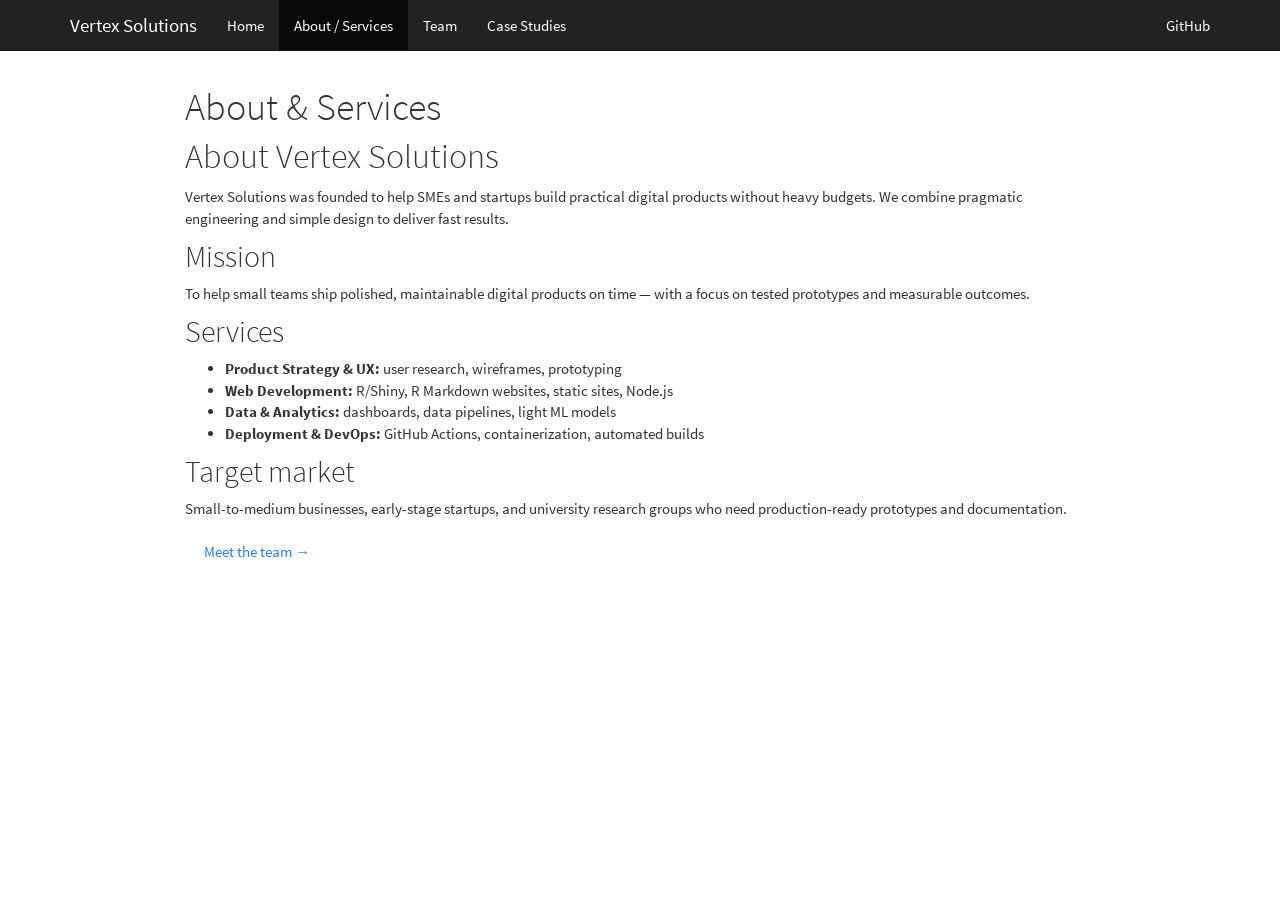
==== docs/about.html @ ddb7aab0 "Initial site source and reflection" ====
<!DOCTYPE html>

<html>

<head>

<meta charset="utf-8" />
<meta name="generator" content="pandoc" />
<meta http-equiv="X-UA-Compatible" content="IE=EDGE" />




<title>About &amp; Services</title>

<script src="site_libs/header-attrs-2.28/header-attrs.js"></script>
<script src="site_libs/jquery-3.6.0/jquery-3.6.0.min.js"></script>
<meta name="viewport" content="width=device-width, initial-scale=1" />
<link href="site_libs/bootstrap-3.3.5/css/cosmo.min.css" rel="stylesheet" />
<script src="site_libs/bootstrap-3.3.5/js/bootstrap.min.js"></script>
<script src="site_libs/bootstrap-3.3.5/shim/html5shiv.min.js"></script>
<script src="site_libs/bootstrap-3.3.5/shim/respond.min.js"></script>
<style>h1 {font-size: 34px;}
       h1.title {font-size: 38px;}
       h2 {font-size: 30px;}
       h3 {font-size: 24px;}
       h4 {font-size: 18px;}
       h5 {font-size: 16px;}
       h6 {font-size: 12px;}
       code {color: inherit; background-color: rgba(0, 0, 0, 0.04);}
       pre:not([class]) { background-color: white }</style>
<script src="site_libs/navigation-1.1/tabsets.js"></script>
<link href="site_libs/highlightjs-9.12.0/default.css" rel="stylesheet" />
<script src="site_libs/highlightjs-9.12.0/highlight.js"></script>

<style type="text/css">
  code{white-space: pre-wrap;}
  span.smallcaps{font-variant: small-caps;}
  span.underline{text-decoration: underline;}
  div.column{display: inline-block; vertical-align: top; width: 50%;}
  div.hanging-indent{margin-left: 1.5em; text-indent: -1.5em;}
  ul.task-list{list-style: none;}
    </style>

<style type="text/css">code{white-space: pre;}</style>
<script type="text/javascript">
if (window.hljs) {
  hljs.configure({languages: []});
  hljs.initHighlightingOnLoad();
  if (document.readyState && document.readyState === "complete") {
    window.setTimeout(function() { hljs.initHighlighting(); }, 0);
  }
}
</script>









<style type = "text/css">
.main-container {
  max-width: 940px;
  margin-left: auto;
  margin-right: auto;
}
img {
  max-width:100%;
}
.tabbed-pane {
  padding-top: 12px;
}
.html-widget {
  margin-bottom: 20px;
}
button.code-folding-btn:focus {
  outline: none;
}
summary {
  display: list-item;
}
details > summary > p:only-child {
  display: inline;
}
pre code {
  padding: 0;
}
</style>


<style type="text/css">
.dropdown-submenu {
  position: relative;
}
.dropdown-submenu>.dropdown-menu {
  top: 0;
  left: 100%;
  margin-top: -6px;
  margin-left: -1px;
  border-radius: 0 6px 6px 6px;
}
.dropdown-submenu:hover>.dropdown-menu {
  display: block;
}
.dropdown-submenu>a:after {
  display: block;
  content: " ";
  float: right;
  width: 0;
  height: 0;
  border-color: transparent;
  border-style: solid;
  border-width: 5px 0 5px 5px;
  border-left-color: #cccccc;
  margin-top: 5px;
  margin-right: -10px;
}
.dropdown-submenu:hover>a:after {
  border-left-color: #adb5bd;
}
.dropdown-submenu.pull-left {
  float: none;
}
.dropdown-submenu.pull-left>.dropdown-menu {
  left: -100%;
  margin-left: 10px;
  border-radius: 6px 0 6px 6px;
}
</style>

<script type="text/javascript">
// manage active state of menu based on current page
$(document).ready(function () {
  // active menu anchor
  href = window.location.pathname
  href = href.substr(href.lastIndexOf('/') + 1)
  if (href === "")
    href = "index.html";
  var menuAnchor = $('a[href="' + href + '"]');

  // mark the anchor link active (and if it's in a dropdown, also mark that active)
  var dropdown = menuAnchor.closest('li.dropdown');
  if (window.bootstrap) { // Bootstrap 4+
    menuAnchor.addClass('active');
    dropdown.find('> .dropdown-toggle').addClass('active');
  } else { // Bootstrap 3
    menuAnchor.parent().addClass('active');
    dropdown.addClass('active');
  }

  // Navbar adjustments
  var navHeight = $(".navbar").first().height() + 15;
  var style = document.createElement('style');
  var pt = "padding-top: " + navHeight + "px; ";
  var mt = "margin-top: -" + navHeight + "px; ";
  var css = "";
  // offset scroll position for anchor links (for fixed navbar)
  for (var i = 1; i <= 6; i++) {
    css += ".section h" + i + "{ " + pt + mt + "}\n";
  }
  style.innerHTML = "body {" + pt + "padding-bottom: 40px; }\n" + css;
  document.head.appendChild(style);
});
</script>

<!-- tabsets -->

<style type="text/css">
.tabset-dropdown > .nav-tabs {
  display: inline-table;
  max-height: 500px;
  min-height: 44px;
  overflow-y: auto;
  border: 1px solid #ddd;
  border-radius: 4px;
}

.tabset-dropdown > .nav-tabs > li.active:before, .tabset-dropdown > .nav-tabs.nav-tabs-open:before {
  content: "\e259";
  font-family: 'Glyphicons Halflings';
  display: inline-block;
  padding: 10px;
  border-right: 1px solid #ddd;
}

.tabset-dropdown > .nav-tabs.nav-tabs-open > li.active:before {
  content: "\e258";
  font-family: 'Glyphicons Halflings';
  border: none;
}

.tabset-dropdown > .nav-tabs > li.active {
  display: block;
}

.tabset-dropdown > .nav-tabs > li > a,
.tabset-dropdown > .nav-tabs > li > a:focus,
.tabset-dropdown > .nav-tabs > li > a:hover {
  border: none;
  display: inline-block;
  border-radius: 4px;
  background-color: transparent;
}

.tabset-dropdown > .nav-tabs.nav-tabs-open > li {
  display: block;
  float: none;
}

.tabset-dropdown > .nav-tabs > li {
  display: none;
}
</style>

<!-- code folding -->




</head>

<body>


<div class="container-fluid main-container">




<div class="navbar navbar-default  navbar-fixed-top" role="navigation">
  <div class="container">
    <div class="navbar-header">
      <button type="button" class="navbar-toggle collapsed" data-toggle="collapse" data-bs-toggle="collapse" data-target="#navbar" data-bs-target="#navbar">
        <span class="icon-bar"></span>
        <span class="icon-bar"></span>
        <span class="icon-bar"></span>
      </button>
      <a class="navbar-brand" href="index.html">Vertex Solutions</a>
    </div>
    <div id="navbar" class="navbar-collapse collapse">
      <ul class="nav navbar-nav">
        <li>
  <a href="index.html">Home</a>
</li>
<li>
  <a href="about.html">About / Services</a>
</li>
<li>
  <a href="team.html">Team</a>
</li>
<li>
  <a href="projects.html">Case Studies</a>
</li>
      </ul>
      <ul class="nav navbar-nav navbar-right">
        <li>
  <a href="https://github.com/yourusername/repository-name">GitHub</a>
</li>
      </ul>
    </div><!--/.nav-collapse -->
  </div><!--/.container -->
</div><!--/.navbar -->

<div id="header">



<h1 class="title toc-ignore">About &amp; Services</h1>

</div>


<div id="about-vertex-solutions" class="section level1">
<h1>About Vertex Solutions</h1>
<p>Vertex Solutions was founded to help SMEs and startups build
practical digital products without heavy budgets. We combine pragmatic
engineering and simple design to deliver fast results.</p>
<div id="mission" class="section level2">
<h2>Mission</h2>
<p>To help small teams ship polished, maintainable digital products on
time — with a focus on tested prototypes and measurable outcomes.</p>
</div>
<div id="services" class="section level2">
<h2>Services</h2>
<ul>
<li><strong>Product Strategy &amp; UX:</strong> user research,
wireframes, prototyping</li>
<li><strong>Web Development:</strong> R/Shiny, R Markdown websites,
static sites, Node.js</li>
<li><strong>Data &amp; Analytics:</strong> dashboards, data pipelines,
light ML models</li>
<li><strong>Deployment &amp; DevOps:</strong> GitHub Actions,
containerization, automated builds</li>
</ul>
</div>
<div id="target-market" class="section level2">
<h2>Target market</h2>
<p>Small-to-medium businesses, early-stage startups, and university
research groups who need production-ready prototypes and
documentation.</p>
<p><a href="team.html" class="btn">Meet the team →</a></p>
</div>
</div>




</div>

<script>

// add bootstrap table styles to pandoc tables
function bootstrapStylePandocTables() {
  $('tr.odd').parent('tbody').parent('table').addClass('table table-condensed');
}
$(document).ready(function () {
  bootstrapStylePandocTables();
});


</script>

<!-- tabsets -->

<script>
$(document).ready(function () {
  window.buildTabsets("TOC");
});

$(document).ready(function () {
  $('.tabset-dropdown > .nav-tabs > li').click(function () {
    $(this).parent().toggleClass('nav-tabs-open');
  });
});
</script>

<!-- code folding -->


<!-- dynamically load mathjax for compatibility with self-contained -->
<script>
  (function () {
    var script = document.createElement("script");
    script.type = "text/javascript";
    script.src  = "https://mathjax.rstudio.com/latest/MathJax.js?config=TeX-AMS-MML_HTMLorMML";
    document.getElementsByTagName("head")[0].appendChild(script);
  })();
</script>

</body>
</html>
---- docs/site_libs/bootstrap-3.3.5/css/cosmo.min.css ----
@font-face {
  font-family: 'Source Sans Pro';
  font-style: normal;
  font-weight: 300;
  src: url(fonts/SourceSansProLight.ttf) format('truetype');
}
@font-face {
  font-family: 'Source Sans Pro';
  font-style: normal;
  font-weight: 400;
  src: url(fonts/SourceSansPro.ttf) format('truetype');
}
@font-face {
  font-family: 'Source Sans Pro';
  font-style: normal;
  font-weight: 700;
  src: url(fonts/SourceSansProBold.ttf) format('truetype');
}

/*!
 * bootswatch v3.3.6
 * Homepage: http://bootswatch.com
 * Copyright 2012-2015 Thomas Park
 * Licensed under MIT
 * Based on Bootstrap
*//*!
 * Bootstrap v3.3.6 (http://getbootstrap.com)
 * Copyright 2011-2015 Twitter, Inc.
 * Licensed under MIT (https://github.com/twbs/bootstrap/blob/master/LICENSE)
 *//*! normalize.css v3.0.3 | MIT License | github.com/necolas/normalize.css */html{font-family:sans-serif;-ms-text-size-adjust:100%;-webkit-text-size-adjust:100%}body{margin:0}article,aside,details,figcaption,figure,footer,header,hgroup,main,menu,nav,section,summary{display:block}audio,canvas,progress,video{display:inline-block;vertical-align:baseline}audio:not([controls]){display:none;height:0}[hidden],template{display:none}a{background-color:transparent}a:active,a:hover{outline:0}abbr[title]{border-bottom:1px dotted}b,strong{font-weight:bold}dfn{font-style:italic}h1{font-size:2em;margin:0.67em 0}mark{background:#ff0;color:#000}small{font-size:80%}sub,sup{font-size:75%;line-height:0;position:relative;vertical-align:baseline}sup{top:-0.5em}sub{bottom:-0.25em}img{border:0}svg:not(:root){overflow:hidden}figure{margin:1em 40px}hr{-webkit-box-sizing:content-box;-moz-box-sizing:content-box;box-sizing:content-box;height:0}pre{overflow:auto}code,kbd,pre,samp{font-family:monospace, monospace;font-size:1em}button,input,optgroup,select,textarea{color:inherit;font:inherit;margin:0}button{overflow:visible}button,select{text-transform:none}button,html input[type="button"],input[type="reset"],input[type="submit"]{-webkit-appearance:button;cursor:pointer}button[disabled],html input[disabled]{cursor:default}button::-moz-focus-inner,input::-moz-focus-inner{border:0;padding:0}input{line-height:normal}input[type="checkbox"],input[type="radio"]{-webkit-box-sizing:border-box;-moz-box-sizing:border-box;box-sizing:border-box;padding:0}input[type="number"]::-webkit-inner-spin-button,input[type="number"]::-webkit-outer-spin-button{height:auto}input[type="search"]{-webkit-appearance:textfield;-webkit-box-sizing:content-box;-moz-box-sizing:content-box;box-sizing:content-box}input[type="search"]::-webkit-search-cancel-button,input[type="search"]::-webkit-search-decoration{-webkit-appearance:none}fieldset{border:1px solid #c0c0c0;margin:0 2px;padding:0.35em 0.625em 0.75em}legend{border:0;padding:0}textarea{overflow:auto}optgroup{font-weight:bold}table{border-collapse:collapse;border-spacing:0}td,th{padding:0}/*! Source: https://github.com/h5bp/html5-boilerplate/blob/master/src/css/main.css */@media print{*,*:before,*:after{background:transparent !important;color:#000 !important;-webkit-box-shadow:none !important;box-shadow:none !important;text-shadow:none !important}a,a:visited{text-decoration:underline}a[href]:after{content:" (" attr(href) ")"}abbr[title]:after{content:" (" attr(title) ")"}a[href^="#"]:after,a[href^="javascript:"]:after{content:""}pre,blockquote{border:1px solid #999;page-break-inside:avoid}thead{display:table-header-group}tr,img{page-break-inside:avoid}img{max-width:100% !important}p,h2,h3{orphans:3;widows:3}h2,h3{page-break-after:avoid}.navbar{display:none}.btn>.caret,.dropup>.btn>.caret{border-top-color:#000 !important}.label{border:1px solid #000}.table{border-collapse:collapse !important}.table td,.table th{background-color:#fff !important}.table-bordered th,.table-bordered td{border:1px solid #ddd !important}}@font-face{font-family:'Glyphicons Halflings';src:url('../fonts/glyphicons-halflings-regular.eot');src:url('../fonts/glyphicons-halflings-regular.eot?#iefix') format('embedded-opentype'),url('../fonts/glyphicons-halflings-regular.woff') format('woff'),url('../fonts/glyphicons-halflings-regular.ttf') format('truetype'),url('../fonts/glyphicons-halflings-regular.svg#glyphicons_halflingsregular') format('svg')}.glyphicon{position:relative;top:1px;display:inline-block;font-family:'Glyphicons Halflings';font-style:normal;font-weight:normal;line-height:1;-webkit-font-smoothing:antialiased;-moz-osx-font-smoothing:grayscale}.glyphicon-asterisk:before{content:"\002a"}.glyphicon-plus:before{content:"\002b"}.glyphicon-euro:before,.glyphicon-eur:before{content:"\20ac"}.glyphicon-minus:before{content:"\2212"}.glyphicon-cloud:before{content:"\2601"}.glyphicon-envelope:before{content:"\2709"}.glyphicon-pencil:before{content:"\270f"}.glyphicon-glass:before{content:"\e001"}.glyphicon-music:before{content:"\e002"}.glyphicon-search:before{content:"\e003"}.glyphicon-heart:before{content:"\e005"}.glyphicon-star:before{content:"\e006"}.glyphicon-star-empty:before{content:"\e007"}.glyphicon-user:before{content:"\e008"}.glyphicon-film:before{content:"\e009"}.glyphicon-th-large:before{content:"\e010"}.glyphicon-th:before{content:"\e011"}.glyphicon-th-list:before{content:"\e012"}.glyphicon-ok:before{content:"\e013"}.glyphicon-remove:before{content:"\e014"}.glyphicon-zoom-in:before{content:"\e015"}.glyphicon-zoom-out:before{content:"\e016"}.glyphicon-off:before{content:"\e017"}.glyphicon-signal:before{content:"\e018"}.glyphicon-cog:before{content:"\e019"}.glyphicon-trash:before{content:"\e020"}.glyphicon-home:before{content:"\e021"}.glyphicon-file:before{content:"\e022"}.glyphicon-time:before{content:"\e023"}.glyphicon-road:before{content:"\e024"}.glyphicon-download-alt:before{content:"\e025"}.glyphicon-download:before{content:"\e026"}.glyphicon-upload:before{content:"\e027"}.glyphicon-inbox:before{content:"\e028"}.glyphicon-play-circle:before{content:"\e029"}.glyphicon-repeat:before{content:"\e030"}.glyphicon-refresh:before{content:"\e031"}.glyphicon-list-alt:before{content:"\e032"}.glyphicon-lock:before{content:"\e033"}.glyphicon-flag:before{content:"\e034"}.glyphicon-headphones:before{content:"\e035"}.glyphicon-volume-off:before{content:"\e036"}.glyphicon-volume-down:before{content:"\e037"}.glyphicon-volume-up:before{content:"\e038"}.glyphicon-qrcode:before{content:"\e039"}.glyphicon-barcode:before{content:"\e040"}.glyphicon-tag:before{content:"\e041"}.glyphicon-tags:before{content:"\e042"}.glyphicon-book:before{content:"\e043"}.glyphicon-bookmark:before{content:"\e044"}.glyphicon-print:before{content:"\e045"}.glyphicon-camera:before{content:"\e046"}.glyphicon-font:before{content:"\e047"}.glyphicon-bold:before{content:"\e048"}.glyphicon-italic:before{content:"\e049"}.glyphicon-text-height:before{content:"\e050"}.glyphicon-text-width:before{content:"\e051"}.glyphicon-align-left:before{content:"\e052"}.glyphicon-align-center:before{content:"\e053"}.glyphicon-align-right:before{content:"\e054"}.glyphicon-align-justify:before{content:"\e055"}.glyphicon-list:before{content:"\e056"}.glyphicon-indent-left:before{content:"\e057"}.glyphicon-indent-right:before{content:"\e058"}.glyphicon-facetime-video:before{content:"\e059"}.glyphicon-picture:before{content:"\e060"}.glyphicon-map-marker:before{content:"\e062"}.glyphicon-adjust:before{content:"\e063"}.glyphicon-tint:before{content:"\e064"}.glyphicon-edit:before{content:"\e065"}.glyphicon-share:before{content:"\e066"}.glyphicon-check:before{content:"\e067"}.glyphicon-move:before{content:"\e068"}.glyphicon-step-backward:before{content:"\e069"}.glyphicon-fast-backward:before{content:"\e070"}.glyphicon-backward:before{content:"\e071"}.glyphicon-play:before{content:"\e072"}.glyphicon-pause:before{content:"\e073"}.glyphicon-stop:before{content:"\e074"}.glyphicon-forward:before{content:"\e075"}.glyphicon-fast-forward:before{content:"\e076"}.glyphicon-step-forward:before{content:"\e077"}.glyphicon-eject:before{content:"\e078"}.glyphicon-chevron-left:before{content:"\e079"}.glyphicon-chevron-right:before{content:"\e080"}.glyphicon-plus-sign:before{content:"\e081"}.glyphicon-minus-sign:before{content:"\e082"}.glyphicon-remove-sign:before{content:"\e083"}.glyphicon-ok-sign:before{content:"\e084"}.glyphicon-question-sign:before{content:"\e085"}.glyphicon-info-sign:before{content:"\e086"}.glyphicon-screenshot:before{content:"\e087"}.glyphicon-remove-circle:before{content:"\e088"}.glyphicon-ok-circle:before{content:"\e089"}.glyphicon-ban-circle:before{content:"\e090"}.glyphicon-arrow-left:before{content:"\e091"}.glyphicon-arrow-right:before{content:"\e092"}.glyphicon-arrow-up:before{content:"\e093"}.glyphicon-arrow-down:before{content:"\e094"}.glyphicon-share-alt:before{content:"\e095"}.glyphicon-resize-full:before{content:"\e096"}.glyphicon-resize-small:before{content:"\e097"}.glyphicon-exclamation-sign:before{content:"\e101"}.glyphicon-gift:before{content:"\e102"}.glyphicon-leaf:before{content:"\e103"}.glyphicon-fire:before{content:"\e104"}.glyphicon-eye-open:before{content:"\e105"}.glyphicon-eye-close:before{content:"\e106"}.glyphicon-warning-sign:before{content:"\e107"}.glyphicon-plane:before{content:"\e108"}.glyphicon-calendar:before{content:"\e109"}.glyphicon-random:before{content:"\e110"}.glyphicon-comment:before{content:"\e111"}.glyphicon-magnet:before{content:"\e112"}.glyphicon-chevron-up:before{content:"\e113"}.glyphicon-chevron-down:before{content:"\e114"}.glyphicon-retweet:before{content:"\e115"}.glyphicon-shopping-cart:before{content:"\e116"}.glyphicon-folder-close:before{content:"\e117"}.glyphicon-folder-open:before{content:"\e118"}.glyphicon-resize-vertical:before{content:"\e119"}.glyphicon-resize-horizontal:before{content:"\e120"}.glyphicon-hdd:before{content:"\e121"}.glyphicon-bullhorn:before{content:"\e122"}.glyphicon-bell:before{content:"\e123"}.glyphicon-certificate:before{content:"\e124"}.glyphicon-thumbs-up:before{content:"\e125"}.glyphicon-thumbs-down:before{content:"\e126"}.glyphicon-hand-right:before{content:"\e127"}.glyphicon-hand-left:before{content:"\e128"}.glyphicon-hand-up:before{content:"\e129"}.glyphicon-hand-down:before{content:"\e130"}.glyphicon-circle-arrow-right:before{content:"\e131"}.glyphicon-circle-arrow-left:before{content:"\e132"}.glyphicon-circle-arrow-up:before{content:"\e133"}.glyphicon-circle-arrow-down:before{content:"\e134"}.glyphicon-globe:before{content:"\e135"}.glyphicon-wrench:before{content:"\e136"}.glyphicon-tasks:before{content:"\e137"}.glyphicon-filter:before{content:"\e138"}.glyphicon-briefcase:before{content:"\e139"}.glyphicon-fullscreen:before{content:"\e140"}.glyphicon-dashboard:before{content:"\e141"}.glyphicon-paperclip:before{content:"\e142"}.glyphicon-heart-empty:before{content:"\e143"}.glyphicon-link:before{content:"\e144"}.glyphicon-phone:before{content:"\e145"}.glyphicon-pushpin:before{content:"\e146"}.glyphicon-usd:before{content:"\e148"}.glyphicon-gbp:before{content:"\e149"}.glyphicon-sort:before{content:"\e150"}.glyphicon-sort-by-alphabet:before{content:"\e151"}.glyphicon-sort-by-alphabet-alt:before{content:"\e152"}.glyphicon-sort-by-order:before{content:"\e153"}.glyphicon-sort-by-order-alt:before{content:"\e154"}.glyphicon-sort-by-attributes:before{content:"\e155"}.glyphicon-sort-by-attributes-alt:before{content:"\e156"}.glyphicon-unchecked:before{content:"\e157"}.glyphicon-expand:before{content:"\e158"}.glyphicon-collapse-down:before{content:"\e159"}.glyphicon-collapse-up:before{content:"\e160"}.glyphicon-log-in:before{content:"\e161"}.glyphicon-flash:before{content:"\e162"}.glyphicon-log-out:before{content:"\e163"}.glyphicon-new-window:before{content:"\e164"}.glyphicon-record:before{content:"\e165"}.glyphicon-save:before{content:"\e166"}.glyphicon-open:before{content:"\e167"}.glyphicon-saved:before{content:"\e168"}.glyphicon-import:before{content:"\e169"}.glyphicon-export:before{content:"\e170"}.glyphicon-send:before{content:"\e171"}.glyphicon-floppy-disk:before{content:"\e172"}.glyphicon-floppy-saved:before{content:"\e173"}.glyphicon-floppy-remove:before{content:"\e174"}.glyphicon-floppy-save:before{content:"\e175"}.glyphicon-floppy-open:before{content:"\e176"}.glyphicon-credit-card:before{content:"\e177"}.glyphicon-transfer:before{content:"\e178"}.glyphicon-cutlery:before{content:"\e179"}.glyphicon-header:before{content:"\e180"}.glyphicon-compressed:before{content:"\e181"}.glyphicon-earphone:before{content:"\e182"}.glyphicon-phone-alt:before{content:"\e183"}.glyphicon-tower:before{content:"\e184"}.glyphicon-stats:before{content:"\e185"}.glyphicon-sd-video:before{content:"\e186"}.glyphicon-hd-video:before{content:"\e187"}.glyphicon-subtitles:before{content:"\e188"}.glyphicon-sound-stereo:before{content:"\e189"}.glyphicon-sound-dolby:before{content:"\e190"}.glyphicon-sound-5-1:before{content:"\e191"}.glyphicon-sound-6-1:before{content:"\e192"}.glyphicon-sound-7-1:before{content:"\e193"}.glyphicon-copyright-mark:before{content:"\e194"}.glyphicon-registration-mark:before{content:"\e195"}.glyphicon-cloud-download:before{content:"\e197"}.glyphicon-cloud-upload:before{content:"\e198"}.glyphicon-tree-conifer:before{content:"\e199"}.glyphicon-tree-deciduous:before{content:"\e200"}.glyphicon-cd:before{content:"\e201"}.glyphicon-save-file:before{content:"\e202"}.glyphicon-open-file:before{content:"\e203"}.glyphicon-level-up:before{content:"\e204"}.glyphicon-copy:before{content:"\e205"}.glyphicon-paste:before{content:"\e206"}.glyphicon-alert:before{content:"\e209"}.glyphicon-equalizer:before{content:"\e210"}.glyphicon-king:before{content:"\e211"}.glyphicon-queen:before{content:"\e212"}.glyphicon-pawn:before{content:"\e213"}.glyphicon-bishop:before{content:"\e214"}.glyphicon-knight:before{content:"\e215"}.glyphicon-baby-formula:before{content:"\e216"}.glyphicon-tent:before{content:"\26fa"}.glyphicon-blackboard:before{content:"\e218"}.glyphicon-bed:before{content:"\e219"}.glyphicon-apple:before{content:"\f8ff"}.glyphicon-erase:before{content:"\e221"}.glyphicon-hourglass:before{content:"\231b"}.glyphicon-lamp:before{content:"\e223"}.glyphicon-duplicate:before{content:"\e224"}.glyphicon-piggy-bank:before{content:"\e225"}.glyphicon-scissors:before{content:"\e226"}.glyphicon-bitcoin:before{content:"\e227"}.glyphicon-btc:before{content:"\e227"}.glyphicon-xbt:before{content:"\e227"}.glyphicon-yen:before{content:"\00a5"}.glyphicon-jpy:before{content:"\00a5"}.glyphicon-ruble:before{content:"\20bd"}.glyphicon-rub:before{content:"\20bd"}.glyphicon-scale:before{content:"\e230"}.glyphicon-ice-lolly:before{content:"\e231"}.glyphicon-ice-lolly-tasted:before{content:"\e232"}.glyphicon-education:before{content:"\e233"}.glyphicon-option-horizontal:before{content:"\e234"}.glyphicon-option-vertical:before{content:"\e235"}.glyphicon-menu-hamburger:before{content:"\e236"}.glyphicon-modal-window:before{content:"\e237"}.glyphicon-oil:before{content:"\e238"}.glyphicon-grain:before{content:"\e239"}.glyphicon-sunglasses:before{content:"\e240"}.glyphicon-text-size:before{content:"\e241"}.glyphicon-text-color:before{content:"\e242"}.glyphicon-text-background:before{content:"\e243"}.glyphicon-object-align-top:before{content:"\e244"}.glyphicon-object-align-bottom:before{content:"\e245"}.glyphicon-object-align-horizontal:before{content:"\e246"}.glyphicon-object-align-left:before{content:"\e247"}.glyphicon-object-align-vertical:before{content:"\e248"}.glyphicon-object-align-right:before{content:"\e249"}.glyphicon-triangle-right:before{content:"\e250"}.glyphicon-triangle-left:before{content:"\e251"}.glyphicon-triangle-bottom:before{content:"\e252"}.glyphicon-triangle-top:before{content:"\e253"}.glyphicon-console:before{content:"\e254"}.glyphicon-superscript:before{content:"\e255"}.glyphicon-subscript:before{content:"\e256"}.glyphicon-menu-left:before{content:"\e257"}.glyphicon-menu-right:before{content:"\e258"}.glyphicon-menu-down:before{content:"\e259"}.glyphicon-menu-up:before{content:"\e260"}*{-webkit-box-sizing:border-box;-moz-box-sizing:border-box;box-sizing:border-box}*:before,*:after{-webkit-box-sizing:border-box;-moz-box-sizing:border-box;box-sizing:border-box}html{font-size:10px;-webkit-tap-highlight-color:rgba(0,0,0,0)}body{font-family:"Source Sans Pro",Calibri,Candara,Arial,sans-serif;font-size:15px;line-height:1.42857143;color:#333333;background-color:#ffffff}input,button,select,textarea{font-family:inherit;font-size:inherit;line-height:inherit}a{color:#2780e3;text-decoration:none}a:hover,a:focus{color:#165ba8;text-decoration:underline}a:focus{outline:thin dotted;outline:5px auto -webkit-focus-ring-color;outline-offset:-2px}figure{margin:0}img{vertical-align:middle}.img-responsive,.thumbnail>img,.thumbnail a>img,.carousel-inner>.item>img,.carousel-inner>.item>a>img{display:block;max-width:100%;height:auto}.img-rounded{border-radius:0}.img-thumbnail{padding:4px;line-height:1.42857143;background-color:#ffffff;border:1px solid #dddddd;border-radius:0;-webkit-transition:all .2s ease-in-out;-o-transition:all .2s ease-in-out;transition:all .2s ease-in-out;display:inline-block;max-width:100%;height:auto}.img-circle{border-radius:50%}hr{margin-top:21px;margin-bottom:21px;border:0;border-top:1px solid #e6e6e6}.sr-only{position:absolute;width:1px;height:1px;margin:-1px;padding:0;overflow:hidden;clip:rect(0, 0, 0, 0);border:0}.sr-only-focusable:active,.sr-only-focusable:focus{position:static;width:auto;height:auto;margin:0;overflow:visible;clip:auto}[role="button"]{cursor:pointer}h1,h2,h3,h4,h5,h6,.h1,.h2,.h3,.h4,.h5,.h6{font-family:"Source Sans Pro",Calibri,Candara,Arial,sans-serif;font-weight:300;line-height:1.1;color:inherit}h1 small,h2 small,h3 small,h4 small,h5 small,h6 small,.h1 small,.h2 small,.h3 small,.h4 small,.h5 small,.h6 small,h1 .small,h2 .small,h3 .small,h4 .small,h5 .small,h6 .small,.h1 .small,.h2 .small,.h3 .small,.h4 .small,.h5 .small,.h6 .small{font-weight:normal;line-height:1;color:#999999}h1,.h1,h2,.h2,h3,.h3{margin-top:21px;margin-bottom:10.5px}h1 small,.h1 small,h2 small,.h2 small,h3 small,.h3 small,h1 .small,.h1 .small,h2 .small,.h2 .small,h3 .small,.h3 .small{font-size:65%}h4,.h4,h5,.h5,h6,.h6{margin-top:10.5px;margin-bottom:10.5px}h4 small,.h4 small,h5 small,.h5 small,h6 small,.h6 small,h4 .small,.h4 .small,h5 .small,.h5 .small,h6 .small,.h6 .small{font-size:75%}h1,.h1{font-size:39px}h2,.h2{font-size:32px}h3,.h3{font-size:26px}h4,.h4{font-size:19px}h5,.h5{font-size:15px}h6,.h6{font-size:13px}p{margin:0 0 10.5px}.lead{margin-bottom:21px;font-size:17px;font-weight:300;line-height:1.4}@media (min-width:768px){.lead{font-size:22.5px}}small,.small{font-size:86%}mark,.mark{background-color:#ff7518;padding:.2em}.text-left{text-align:left}.text-right{text-align:right}.text-center{text-align:center}.text-justify{text-align:justify}.text-nowrap{white-space:nowrap}.text-lowercase{text-transform:lowercase}.text-uppercase{text-transform:uppercase}.text-capitalize{text-transform:capitalize}.text-muted{color:#999999}.text-primary{color:#2780e3}a.text-primary:hover,a.text-primary:focus{color:#1967be}.text-success{color:#ffffff}a.text-success:hover,a.text-success:focus{color:#e6e6e6}.text-info{color:#ffffff}a.text-info:hover,a.text-info:focus{color:#e6e6e6}.text-warning{color:#ffffff}a.text-warning:hover,a.text-warning:focus{color:#e6e6e6}.text-danger{color:#ffffff}a.text-danger:hover,a.text-danger:focus{color:#e6e6e6}.bg-primary{color:#fff;background-color:#2780e3}a.bg-primary:hover,a.bg-primary:focus{background-color:#1967be}.bg-success{background-color:#3fb618}a.bg-success:hover,a.bg-success:focus{background-color:#2f8912}.bg-info{background-color:#9954bb}a.bg-info:hover,a.bg-info:focus{background-color:#7e3f9d}.bg-warning{background-color:#ff7518}a.bg-warning:hover,a.bg-warning:focus{background-color:#e45c00}.bg-danger{background-color:#ff0039}a.bg-danger:hover,a.bg-danger:focus{background-color:#cc002e}.page-header{padding-bottom:9.5px;margin:42px 0 21px;border-bottom:1px solid #e6e6e6}ul,ol{margin-top:0;margin-bottom:10.5px}ul ul,ol ul,ul ol,ol ol{margin-bottom:0}.list-unstyled{padding-left:0;list-style:none}.list-inline{padding-left:0;list-style:none;margin-left:-5px}.list-inline>li{display:inline-block;padding-left:5px;padding-right:5px}dl{margin-top:0;margin-bottom:21px}dt,dd{line-height:1.42857143}dt{font-weight:bold}dd{margin-left:0}@media (min-width:768px){.dl-horizontal dt{float:left;width:160px;clear:left;text-align:right;overflow:hidden;text-overflow:ellipsis;white-space:nowrap}.dl-horizontal dd{margin-left:180px}}abbr[title],abbr[data-original-title]{cursor:help;border-bottom:1px dotted #999999}.initialism{font-size:90%;text-transform:uppercase}blockquote{padding:10.5px 21px;margin:0 0 21px;font-size:18.75px;border-left:5px solid #e6e6e6}blockquote p:last-child,blockquote ul:last-child,blockquote ol:last-child{margin-bottom:0}blockquote footer,blockquote small,blockquote .small{display:block;font-size:80%;line-height:1.42857143;color:#999999}blockquote footer:before,blockquote small:before,blockquote .small:before{content:'\2014 \00A0'}.blockquote-reverse,blockquote.pull-right{padding-right:15px;padding-left:0;border-right:5px solid #e6e6e6;border-left:0;text-align:right}.blockquote-reverse footer:before,blockquote.pull-right footer:before,.blockquote-reverse small:before,blockquote.pull-right small:before,.blockquote-reverse .small:before,blockquote.pull-right .small:before{content:''}.blockquote-reverse footer:after,blockquote.pull-right footer:after,.blockquote-reverse small:after,blockquote.pull-right small:after,.blockquote-reverse .small:after,blockquote.pull-right .small:after{content:'\00A0 \2014'}address{margin-bottom:21px;font-style:normal;line-height:1.42857143}code,kbd,pre,samp{font-family:monospace}code{padding:2px 4px;font-size:90%;color:#c7254e;background-color:#f9f2f4;border-radius:0}kbd{padding:2px 4px;font-size:90%;color:#ffffff;background-color:#333333;border-radius:0;-webkit-box-shadow:inset 0 -1px 0 rgba(0,0,0,0.25);box-shadow:inset 0 -1px 0 rgba(0,0,0,0.25)}kbd kbd{padding:0;font-size:100%;font-weight:bold;-webkit-box-shadow:none;box-shadow:none}pre{display:block;padding:10px;margin:0 0 10.5px;font-size:14px;line-height:1.42857143;word-break:break-all;word-wrap:break-word;color:#333333;background-color:#f5f5f5;border:1px solid #cccccc;border-radius:0}pre code{padding:0;font-size:inherit;color:inherit;white-space:pre-wrap;background-color:transparent;border-radius:0}.pre-scrollable{max-height:340px;overflow-y:scroll}.container{margin-right:auto;margin-left:auto;padding-left:15px;padding-right:15px}@media (min-width:768px){.container{width:750px}}@media (min-width:992px){.container{width:970px}}@media (min-width:1200px){.container{width:1170px}}.container-fluid{margin-right:auto;margin-left:auto;padding-left:15px;padding-right:15px}.row{margin-left:-15px;margin-right:-15px}.col-xs-1,.col-sm-1,.col-md-1,.col-lg-1,.col-xs-2,.col-sm-2,.col-md-2,.col-lg-2,.col-xs-3,.col-sm-3,.col-md-3,.col-lg-3,.col-xs-4,.col-sm-4,.col-md-4,.col-lg-4,.col-xs-5,.col-sm-5,.col-md-5,.col-lg-5,.col-xs-6,.col-sm-6,.col-md-6,.col-lg-6,.col-xs-7,.col-sm-7,.col-md-7,.col-lg-7,.col-xs-8,.col-sm-8,.col-md-8,.col-lg-8,.col-xs-9,.col-sm-9,.col-md-9,.col-lg-9,.col-xs-10,.col-sm-10,.col-md-10,.col-lg-10,.col-xs-11,.col-sm-11,.col-md-11,.col-lg-11,.col-xs-12,.col-sm-12,.col-md-12,.col-lg-12{position:relative;min-height:1px;padding-left:15px;padding-right:15px}.col-xs-1,.col-xs-2,.col-xs-3,.col-xs-4,.col-xs-5,.col-xs-6,.col-xs-7,.col-xs-8,.col-xs-9,.col-xs-10,.col-xs-11,.col-xs-12{float:left}.col-xs-12{width:100%}.col-xs-11{width:91.66666667%}.col-xs-10{width:83.33333333%}.col-xs-9{width:75%}.col-xs-8{width:66.66666667%}.col-xs-7{width:58.33333333%}.col-xs-6{width:50%}.col-xs-5{width:41.66666667%}.col-xs-4{width:33.33333333%}.col-xs-3{width:25%}.col-xs-2{width:16.66666667%}.col-xs-1{width:8.33333333%}.col-xs-pull-12{right:100%}.col-xs-pull-11{right:91.66666667%}.col-xs-pull-10{right:83.33333333%}.col-xs-pull-9{right:75%}.col-xs-pull-8{right:66.66666667%}.col-xs-pull-7{right:58.33333333%}.col-xs-pull-6{right:50%}.col-xs-pull-5{right:41.66666667%}.col-xs-pull-4{right:33.33333333%}.col-xs-pull-3{right:25%}.col-xs-pull-2{right:16.66666667%}.col-xs-pull-1{right:8.33333333%}.col-xs-pull-0{right:auto}.col-xs-push-12{left:100%}.col-xs-push-11{left:91.66666667%}.col-xs-push-10{left:83.33333333%}.col-xs-push-9{left:75%}.col-xs-push-8{left:66.66666667%}.col-xs-push-7{left:58.33333333%}.col-xs-push-6{left:50%}.col-xs-push-5{left:41.66666667%}.col-xs-push-4{left:33.33333333%}.col-xs-push-3{left:25%}.col-xs-push-2{left:16.66666667%}.col-xs-push-1{left:8.33333333%}.col-xs-push-0{left:auto}.col-xs-offset-12{margin-left:100%}.col-xs-offset-11{margin-left:91.66666667%}.col-xs-offset-10{margin-left:83.33333333%}.col-xs-offset-9{margin-left:75%}.col-xs-offset-8{margin-left:66.66666667%}.col-xs-offset-7{margin-left:58.33333333%}.col-xs-offset-6{margin-left:50%}.col-xs-offset-5{margin-left:41.66666667%}.col-xs-offset-4{margin-left:33.33333333%}.col-xs-offset-3{margin-left:25%}.col-xs-offset-2{margin-left:16.66666667%}.col-xs-offset-1{margin-left:8.33333333%}.col-xs-offset-0{margin-left:0%}@media (min-width:768px){.col-sm-1,.col-sm-2,.col-sm-3,.col-sm-4,.col-sm-5,.col-sm-6,.col-sm-7,.col-sm-8,.col-sm-9,.col-sm-10,.col-sm-11,.col-sm-12{float:left}.col-sm-12{width:100%}.col-sm-11{width:91.66666667%}.col-sm-10{width:83.33333333%}.col-sm-9{width:75%}.col-sm-8{width:66.66666667%}.col-sm-7{width:58.33333333%}.col-sm-6{width:50%}.col-sm-5{width:41.66666667%}.col-sm-4{width:33.33333333%}.col-sm-3{width:25%}.col-sm-2{width:16.66666667%}.col-sm-1{width:8.33333333%}.col-sm-pull-12{right:100%}.col-sm-pull-11{right:91.66666667%}.col-sm-pull-10{right:83.33333333%}.col-sm-pull-9{right:75%}.col-sm-pull-8{right:66.66666667%}.col-sm-pull-7{right:58.33333333%}.col-sm-pull-6{right:50%}.col-sm-pull-5{right:41.66666667%}.col-sm-pull-4{right:33.33333333%}.col-sm-pull-3{right:25%}.col-sm-pull-2{right:16.66666667%}.col-sm-pull-1{right:8.33333333%}.col-sm-pull-0{right:auto}.col-sm-push-12{left:100%}.col-sm-push-11{left:91.66666667%}.col-sm-push-10{left:83.33333333%}.col-sm-push-9{left:75%}.col-sm-push-8{left:66.66666667%}.col-sm-push-7{left:58.33333333%}.col-sm-push-6{left:50%}.col-sm-push-5{left:41.66666667%}.col-sm-push-4{left:33.33333333%}.col-sm-push-3{left:25%}.col-sm-push-2{left:16.66666667%}.col-sm-push-1{left:8.33333333%}.col-sm-push-0{left:auto}.col-sm-offset-12{margin-left:100%}.col-sm-offset-11{margin-left:91.66666667%}.col-sm-offset-10{margin-left:83.33333333%}.col-sm-offset-9{margin-left:75%}.col-sm-offset-8{margin-left:66.66666667%}.col-sm-offset-7{margin-left:58.33333333%}.col-sm-offset-6{margin-left:50%}.col-sm-offset-5{margin-left:41.66666667%}.col-sm-offset-4{margin-left:33.33333333%}.col-sm-offset-3{margin-left:25%}.col-sm-offset-2{margin-left:16.66666667%}.col-sm-offset-1{margin-left:8.33333333%}.col-sm-offset-0{margin-left:0%}}@media (min-width:992px){.col-md-1,.col-md-2,.col-md-3,.col-md-4,.col-md-5,.col-md-6,.col-md-7,.col-md-8,.col-md-9,.col-md-10,.col-md-11,.col-md-12{float:left}.col-md-12{width:100%}.col-md-11{width:91.66666667%}.col-md-10{width:83.33333333%}.col-md-9{width:75%}.col-md-8{width:66.66666667%}.col-md-7{width:58.33333333%}.col-md-6{width:50%}.col-md-5{width:41.66666667%}.col-md-4{width:33.33333333%}.col-md-3{width:25%}.col-md-2{width:16.66666667%}.col-md-1{width:8.33333333%}.col-md-pull-12{right:100%}.col-md-pull-11{right:91.66666667%}.col-md-pull-10{right:83.33333333%}.col-md-pull-9{right:75%}.col-md-pull-8{right:66.66666667%}.col-md-pull-7{right:58.33333333%}.col-md-pull-6{right:50%}.col-md-pull-5{right:41.66666667%}.col-md-pull-4{right:33.33333333%}.col-md-pull-3{right:25%}.col-md-pull-2{right:16.66666667%}.col-md-pull-1{right:8.33333333%}.col-md-pull-0{right:auto}.col-md-push-12{left:100%}.col-md-push-11{left:91.66666667%}.col-md-push-10{left:83.33333333%}.col-md-push-9{left:75%}.col-md-push-8{left:66.66666667%}.col-md-push-7{left:58.33333333%}.col-md-push-6{left:50%}.col-md-push-5{left:41.66666667%}.col-md-push-4{left:33.33333333%}.col-md-push-3{left:25%}.col-md-push-2{left:16.66666667%}.col-md-push-1{left:8.33333333%}.col-md-push-0{left:auto}.col-md-offset-12{margin-left:100%}.col-md-offset-11{margin-left:91.66666667%}.col-md-offset-10{margin-left:83.33333333%}.col-md-offset-9{margin-left:75%}.col-md-offset-8{margin-left:66.66666667%}.col-md-offset-7{margin-left:58.33333333%}.col-md-offset-6{margin-left:50%}.col-md-offset-5{margin-left:41.66666667%}.col-md-offset-4{margin-left:33.33333333%}.col-md-offset-3{margin-left:25%}.col-md-offset-2{margin-left:16.66666667%}.col-md-offset-1{margin-left:8.33333333%}.col-md-offset-0{margin-left:0%}}@media (min-width:1200px){.col-lg-1,.col-lg-2,.col-lg-3,.col-lg-4,.col-lg-5,.col-lg-6,.col-lg-7,.col-lg-8,.col-lg-9,.col-lg-10,.col-lg-11,.col-lg-12{float:left}.col-lg-12{width:100%}.col-lg-11{width:91.66666667%}.col-lg-10{width:83.33333333%}.col-lg-9{width:75%}.col-lg-8{width:66.66666667%}.col-lg-7{width:58.33333333%}.col-lg-6{width:50%}.col-lg-5{width:41.66666667%}.col-lg-4{width:33.33333333%}.col-lg-3{width:25%}.col-lg-2{width:16.66666667%}.col-lg-1{width:8.33333333%}.col-lg-pull-12{right:100%}.col-lg-pull-11{right:91.66666667%}.col-lg-pull-10{right:83.33333333%}.col-lg-pull-9{right:75%}.col-lg-pull-8{right:66.66666667%}.col-lg-pull-7{right:58.33333333%}.col-lg-pull-6{right:50%}.col-lg-pull-5{right:41.66666667%}.col-lg-pull-4{right:33.33333333%}.col-lg-pull-3{right:25%}.col-lg-pull-2{right:16.66666667%}.col-lg-pull-1{right:8.33333333%}.col-lg-pull-0{right:auto}.col-lg-push-12{left:100%}.col-lg-push-11{left:91.66666667%}.col-lg-push-10{left:83.33333333%}.col-lg-push-9{left:75%}.col-lg-push-8{left:66.66666667%}.col-lg-push-7{left:58.33333333%}.col-lg-push-6{left:50%}.col-lg-push-5{left:41.66666667%}.col-lg-push-4{left:33.33333333%}.col-lg-push-3{left:25%}.col-lg-push-2{left:16.66666667%}.col-lg-push-1{left:8.33333333%}.col-lg-push-0{left:auto}.col-lg-offset-12{margin-left:100%}.col-lg-offset-11{margin-left:91.66666667%}.col-lg-offset-10{margin-left:83.33333333%}.col-lg-offset-9{margin-left:75%}.col-lg-offset-8{margin-left:66.66666667%}.col-lg-offset-7{margin-left:58.33333333%}.col-lg-offset-6{margin-left:50%}.col-lg-offset-5{margin-left:41.66666667%}.col-lg-offset-4{margin-left:33.33333333%}.col-lg-offset-3{margin-left:25%}.col-lg-offset-2{margin-left:16.66666667%}.col-lg-offset-1{margin-left:8.33333333%}.col-lg-offset-0{margin-left:0%}}table{background-color:transparent}caption{padding-top:8px;padding-bottom:8px;color:#999999;text-align:left}th{}.table{width:100%;max-width:100%;margin-bottom:21px}.table>thead>tr>th,.table>tbody>tr>th,.table>tfoot>tr>th,.table>thead>tr>td,.table>tbody>tr>td,.table>tfoot>tr>td{padding:8px;line-height:1.42857143;vertical-align:top;border-top:1px solid #dddddd}.table>thead>tr>th{vertical-align:bottom;border-bottom:2px solid #dddddd}.table>caption+thead>tr:first-child>th,.table>colgroup+thead>tr:first-child>th,.table>thead:first-child>tr:first-child>th,.table>caption+thead>tr:first-child>td,.table>colgroup+thead>tr:first-child>td,.table>thead:first-child>tr:first-child>td{border-top:0}.table>tbody+tbody{border-top:2px solid #dddddd}.table .table{background-color:#ffffff}.table-condensed>thead>tr>th,.table-condensed>tbody>tr>th,.table-condensed>tfoot>tr>th,.table-condensed>thead>tr>td,.table-condensed>tbody>tr>td,.table-condensed>tfoot>tr>td{padding:5px}.table-bordered{border:1px solid #dddddd}.table-bordered>thead>tr>th,.table-bordered>tbody>tr>th,.table-bordered>tfoot>tr>th,.table-bordered>thead>tr>td,.table-bordered>tbody>tr>td,.table-bordered>tfoot>tr>td{border:1px solid #dddddd}.table-bordered>thead>tr>th,.table-bordered>thead>tr>td{border-bottom-width:2px}.table-striped>tbody>tr:nth-of-type(odd){background-color:#f9f9f9}.table-hover>tbody>tr:hover{background-color:#f5f5f5}table col[class*="col-"]{position:static;float:none;display:table-column}table td[class*="col-"],table th[class*="col-"]{position:static;float:none;display:table-cell}.table>thead>tr>td.active,.table>tbody>tr>td.active,.table>tfoot>tr>td.active,.table>thead>tr>th.active,.table>tbody>tr>th.active,.table>tfoot>tr>th.active,.table>thead>tr.active>td,.table>tbody>tr.active>td,.table>tfoot>tr.active>td,.table>thead>tr.active>th,.table>tbody>tr.active>th,.table>tfoot>tr.active>th{background-color:#f5f5f5}.table-hover>tbody>tr>td.active:hover,.table-hover>tbody>tr>th.active:hover,.table-hover>tbody>tr.active:hover>td,.table-hover>tbody>tr:hover>.active,.table-hover>tbody>tr.active:hover>th{background-color:#e8e8e8}.table>thead>tr>td.success,.table>tbody>tr>td.success,.table>tfoot>tr>td.success,.table>thead>tr>th.success,.table>tbody>tr>th.success,.table>tfoot>tr>th.success,.table>thead>tr.success>td,.table>tbody>tr.success>td,.table>tfoot>tr.success>td,.table>thead>tr.success>th,.table>tbody>tr.success>th,.table>tfoot>tr.success>th{background-color:#3fb618}.table-hover>tbody>tr>td.success:hover,.table-hover>tbody>tr>th.success:hover,.table-hover>tbody>tr.success:hover>td,.table-hover>tbody>tr:hover>.success,.table-hover>tbody>tr.success:hover>th{background-color:#379f15}.table>thead>tr>td.info,.table>tbody>tr>td.info,.table>tfoot>tr>td.info,.table>thead>tr>th.info,.table>tbody>tr>th.info,.table>tfoot>tr>th.info,.table>thead>tr.info>td,.table>tbody>tr.info>td,.table>tfoot>tr.info>td,.table>thead>tr.info>th,.table>tbody>tr.info>th,.table>tfoot>tr.info>th{background-color:#9954bb}.table-hover>tbody>tr>td.info:hover,.table-hover>tbody>tr>th.info:hover,.table-hover>tbody>tr.info:hover>td,.table-hover>tbody>tr:hover>.info,.table-hover>tbody>tr.info:hover>th{background-color:#8d46b0}.table>thead>tr>td.warning,.table>tbody>tr>td.warning,.table>tfoot>tr>td.warning,.table>thead>tr>th.warning,.table>tbody>tr>th.warning,.table>tfoot>tr>th.warning,.table>thead>tr.warning>td,.table>tbody>tr.warning>td,.table>tfoot>tr.warning>td,.table>thead>tr.warning>th,.table>tbody>tr.warning>th,.table>tfoot>tr.warning>th{background-color:#ff7518}.table-hover>tbody>tr>td.warning:hover,.table-hover>tbody>tr>th.warning:hover,.table-hover>tbody>tr.warning:hover>td,.table-hover>tbody>tr:hover>.warning,.table-hover>tbody>tr.warning:hover>th{background-color:#fe6600}.table>thead>tr>td.danger,.table>tbody>tr>td.danger,.table>tfoot>tr>td.danger,.table>thead>tr>th.danger,.table>tbody>tr>th.danger,.table>tfoot>tr>th.danger,.table>thead>tr.danger>td,.table>tbody>tr.danger>td,.table>tfoot>tr.danger>td,.table>thead>tr.danger>th,.table>tbody>tr.danger>th,.table>tfoot>tr.danger>th{background-color:#ff0039}.table-hover>tbody>tr>td.danger:hover,.table-hover>tbody>tr>th.danger:hover,.table-hover>tbody>tr.danger:hover>td,.table-hover>tbody>tr:hover>.danger,.table-hover>tbody>tr.danger:hover>th{background-color:#e60033}.table-responsive{overflow-x:auto;min-height:0.01%}@media screen and (max-width:767px){.table-responsive{width:100%;margin-bottom:15.75px;overflow-y:hidden;-ms-overflow-style:-ms-autohiding-scrollbar;border:1px solid #dddddd}.table-responsive>.table{margin-bottom:0}.table-responsive>.table>thead>tr>th,.table-responsive>.table>tbody>tr>th,.table-responsive>.table>tfoot>tr>th,.table-responsive>.table>thead>tr>td,.table-responsive>.table>tbody>tr>td,.table-responsive>.table>tfoot>tr>td{white-space:nowrap}.table-responsive>.table-bordered{border:0}.table-responsive>.table-bordered>thead>tr>th:first-child,.table-responsive>.table-bordered>tbody>tr>th:first-child,.table-responsive>.table-bordered>tfoot>tr>th:first-child,.table-responsive>.table-bordered>thead>tr>td:first-child,.table-responsive>.table-bordered>tbody>tr>td:first-child,.table-responsive>.table-bordered>tfoot>tr>td:first-child{border-left:0}.table-responsive>.table-bordered>thead>tr>th:last-child,.table-responsive>.table-bordered>tbody>tr>th:last-child,.table-responsive>.table-bordered>tfoot>tr>th:last-child,.table-responsive>.table-bordered>thead>tr>td:last-child,.table-responsive>.table-bordered>tbody>tr>td:last-child,.table-responsive>.table-bordered>tfoot>tr>td:last-child{border-right:0}.table-responsive>.table-bordered>tbody>tr:last-child>th,.table-responsive>.table-bordered>tfoot>tr:last-child>th,.table-responsive>.table-bordered>tbody>tr:last-child>td,.table-responsive>.table-bordered>tfoot>tr:last-child>td{border-bottom:0}}fieldset{padding:0;margin:0;border:0;min-width:0}legend{display:block;width:100%;padding:0;margin-bottom:21px;font-size:22.5px;line-height:inherit;color:#333333;border:0;border-bottom:1px solid #e5e5e5}label{display:inline-block;max-width:100%;margin-bottom:5px;font-weight:bold}input[type="search"]{-webkit-box-sizing:border-box;-moz-box-sizing:border-box;box-sizing:border-box}input[type="radio"],input[type="checkbox"]{margin:4px 0 0;margin-top:1px \9;line-height:normal}input[type="file"]{display:block}input[type="range"]{display:block;width:100%}select[multiple],select[size]{height:auto}input[type="file"]:focus,input[type="radio"]:focus,input[type="checkbox"]:focus{outline:thin dotted;outline:5px auto -webkit-focus-ring-color;outline-offset:-2px}output{display:block;padding-top:11px;font-size:15px;line-height:1.42857143;color:#333333}.form-control{display:block;width:100%;height:43px;padding:10px 18px;font-size:15px;line-height:1.42857143;color:#333333;background-color:#ffffff;background-image:none;border:1px solid #cccccc;border-radius:0;-webkit-box-shadow:inset 0 1px 1px rgba(0,0,0,0.075);box-shadow:inset 0 1px 1px rgba(0,0,0,0.075);-webkit-transition:border-color ease-in-out .15s,-webkit-box-shadow ease-in-out .15s;-o-transition:border-color ease-in-out .15s,box-shadow ease-in-out .15s;transition:border-color ease-in-out .15s,box-shadow ease-in-out .15s}.form-control:focus{border-color:#66afe9;outline:0;-webkit-box-shadow:inset 0 1px 1px rgba(0,0,0,0.075),0 0 8px rgba(102,175,233,0.6);box-shadow:inset 0 1px 1px rgba(0,0,0,0.075),0 0 8px rgba(102,175,233,0.6)}.form-control::-moz-placeholder{color:#999999;opacity:1}.form-control:-ms-input-placeholder{color:#999999}.form-control::-webkit-input-placeholder{color:#999999}.form-control::-ms-expand{border:0;background-color:transparent}.form-control[disabled],.form-control[readonly],fieldset[disabled] .form-control{background-color:#e6e6e6;opacity:1}.form-control[disabled],fieldset[disabled] .form-control{cursor:not-allowed}textarea.form-control{height:auto}input[type="search"]{-webkit-appearance:none}@media screen and (-webkit-min-device-pixel-ratio:0){input[type="date"].form-control,input[type="time"].form-control,input[type="datetime-local"].form-control,input[type="month"].form-control{line-height:43px}input[type="date"].input-sm,input[type="time"].input-sm,input[type="datetime-local"].input-sm,input[type="month"].input-sm,.input-group-sm input[type="date"],.input-group-sm input[type="time"],.input-group-sm input[type="datetime-local"],.input-group-sm input[type="month"]{line-height:31px}input[type="date"].input-lg,input[type="time"].input-lg,input[type="datetime-local"].input-lg,input[type="month"].input-lg,.input-group-lg input[type="date"],.input-group-lg input[type="time"],.input-group-lg input[type="datetime-local"],.input-group-lg input[type="month"]{line-height:64px}}.form-group{margin-bottom:15px}.radio,.checkbox{position:relative;display:block;margin-top:10px;margin-bottom:10px}.radio label,.checkbox label{min-height:21px;padding-left:20px;margin-bottom:0;font-weight:normal;cursor:pointer}.radio input[type="radio"],.radio-inline input[type="radio"],.checkbox input[type="checkbox"],.checkbox-inline input[type="checkbox"]{position:absolute;margin-left:-20px;margin-top:4px \9}.radio+.radio,.checkbox+.checkbox{margin-top:-5px}.radio-inline,.checkbox-inline{position:relative;display:inline-block;padding-left:20px;margin-bottom:0;vertical-align:middle;font-weight:normal;cursor:pointer}.radio-inline+.radio-inline,.checkbox-inline+.checkbox-inline{margin-top:0;margin-left:10px}input[type="radio"][disabled],input[type="checkbox"][disabled],input[type="radio"].disabled,input[type="checkbox"].disabled,fieldset[disabled] input[type="radio"],fieldset[disabled] input[type="checkbox"]{cursor:not-allowed}.radio-inline.disabled,.checkbox-inline.disabled,fieldset[disabled] .radio-inline,fieldset[disabled] .checkbox-inline{cursor:not-allowed}.radio.disabled label,.checkbox.disabled label,fieldset[disabled] .radio label,fieldset[disabled] .checkbox label{cursor:not-allowed}.form-control-static{padding-top:11px;padding-bottom:11px;margin-bottom:0;min-height:36px}.form-control-static.input-lg,.form-control-static.input-sm{padding-left:0;padding-right:0}.input-sm{height:31px;padding:5px 10px;font-size:13px;line-height:1.5;border-radius:0}select.input-sm{height:31px;line-height:31px}textarea.input-sm,select[multiple].input-sm{height:auto}.form-group-sm .form-control{height:31px;padding:5px 10px;font-size:13px;line-height:1.5;border-radius:0}.form-group-sm select.form-control{height:31px;line-height:31px}.form-group-sm textarea.form-control,.form-group-sm select[multiple].form-control{height:auto}.form-group-sm .form-control-static{height:31px;min-height:34px;padding:6px 10px;font-size:13px;line-height:1.5}.input-lg{height:64px;padding:18px 30px;font-size:19px;line-height:1.3333333;border-radius:0}select.input-lg{height:64px;line-height:64px}textarea.input-lg,select[multiple].input-lg{height:auto}.form-group-lg .form-control{height:64px;padding:18px 30px;font-size:19px;line-height:1.3333333;border-radius:0}.form-group-lg select.form-control{height:64px;line-height:64px}.form-group-lg textarea.form-control,.form-group-lg select[multiple].form-control{height:auto}.form-group-lg .form-control-static{height:64px;min-height:40px;padding:19px 30px;font-size:19px;line-height:1.3333333}.has-feedback{position:relative}.has-feedback .form-control{padding-right:53.75px}.form-control-feedback{position:absolute;top:0;right:0;z-index:2;display:block;width:43px;height:43px;line-height:43px;text-align:center;pointer-events:none}.input-lg+.form-control-feedback,.input-group-lg+.form-control-feedback,.form-group-lg .form-control+.form-control-feedback{width:64px;height:64px;line-height:64px}.input-sm+.form-control-feedback,.input-group-sm+.form-control-feedback,.form-group-sm .form-control+.form-control-feedback{width:31px;height:31px;line-height:31px}.has-success .help-block,.has-success .control-label,.has-success .radio,.has-success .checkbox,.has-success .radio-inline,.has-success .checkbox-inline,.has-success.radio label,.has-success.checkbox label,.has-success.radio-inline label,.has-success.checkbox-inline label{color:#ffffff}.has-success .form-control{border-color:#ffffff;-webkit-box-shadow:inset 0 1px 1px rgba(0,0,0,0.075);box-shadow:inset 0 1px 1px rgba(0,0,0,0.075)}.has-success .form-control:focus{border-color:#e6e6e6;-webkit-box-shadow:inset 0 1px 1px rgba(0,0,0,0.075),0 0 6px #fff;box-shadow:inset 0 1px 1px rgba(0,0,0,0.075),0 0 6px #fff}.has-success .input-group-addon{color:#ffffff;border-color:#ffffff;background-color:#3fb618}.has-success .form-control-feedback{color:#ffffff}.has-warning .help-block,.has-warning .control-label,.has-warning .radio,.has-warning .checkbox,.has-warning .radio-inline,.has-warning .checkbox-inline,.has-warning.radio label,.has-warning.checkbox label,.has-warning.radio-inline label,.has-warning.checkbox-inline label{color:#ffffff}.has-warning .form-control{border-color:#ffffff;-webkit-box-shadow:inset 0 1px 1px rgba(0,0,0,0.075);box-shadow:inset 0 1px 1px rgba(0,0,0,0.075)}.has-warning .form-control:focus{border-color:#e6e6e6;-webkit-box-shadow:inset 0 1px 1px rgba(0,0,0,0.075),0 0 6px #fff;box-shadow:inset 0 1px 1px rgba(0,0,0,0.075),0 0 6px #fff}.has-warning .input-group-addon{color:#ffffff;border-color:#ffffff;background-color:#ff7518}.has-warning .form-control-feedback{color:#ffffff}.has-error .help-block,.has-error .control-label,.has-error .radio,.has-error .checkbox,.has-error .radio-inline,.has-error .checkbox-inline,.has-error.radio label,.has-error.checkbox label,.has-error.radio-inline label,.has-error.checkbox-inline label{color:#ffffff}.has-error .form-control{border-color:#ffffff;-webkit-box-shadow:inset 0 1px 1px rgba(0,0,0,0.075);box-shadow:inset 0 1px 1px rgba(0,0,0,0.075)}.has-error .form-control:focus{border-color:#e6e6e6;-webkit-box-shadow:inset 0 1px 1px rgba(0,0,0,0.075),0 0 6px #fff;box-shadow:inset 0 1px 1px rgba(0,0,0,0.075),0 0 6px #fff}.has-error .input-group-addon{color:#ffffff;border-color:#ffffff;background-color:#ff0039}.has-error .form-control-feedback{color:#ffffff}.has-feedback label~.form-control-feedback{top:26px}.has-feedback label.sr-only~.form-control-feedback{top:0}.help-block{display:block;margin-top:5px;margin-bottom:10px;color:#737373}@media (min-width:768px){.form-inline .form-group{display:inline-block;margin-bottom:0;vertical-align:middle}.form-inline .form-control{display:inline-block;width:auto;vertical-align:middle}.form-inline .form-control-static{display:inline-block}.form-inline .input-group{display:inline-table;vertical-align:middle}.form-inline .input-group .input-group-addon,.form-inline .input-group .input-group-btn,.form-inline .input-group .form-control{width:auto}.form-inline .input-group>.form-control{width:100%}.form-inline .control-label{margin-bottom:0;vertical-align:middle}.form-inline .radio,.form-inline .checkbox{display:inline-block;margin-top:0;margin-bottom:0;vertical-align:middle}.form-inline .radio label,.form-inline .checkbox label{padding-left:0}.form-inline .radio input[type="radio"],.form-inline .checkbox input[type="checkbox"]{position:relative;margin-left:0}.form-inline .has-feedback .form-control-feedback{top:0}}.form-horizontal .radio,.form-horizontal .checkbox,.form-horizontal .radio-inline,.form-horizontal .checkbox-inline{margin-top:0;margin-bottom:0;padding-top:11px}.form-horizontal .radio,.form-horizontal .checkbox{min-height:32px}.form-horizontal .form-group{margin-left:-15px;margin-right:-15px}@media (min-width:768px){.form-horizontal .control-label{text-align:right;margin-bottom:0;padding-top:11px}}.form-horizontal .has-feedback .form-control-feedback{right:15px}@media (min-width:768px){.form-horizontal .form-group-lg .control-label{padding-top:19px;font-size:19px}}@media (min-width:768px){.form-horizontal .form-group-sm .control-label{padding-top:6px;font-size:13px}}.btn{display:inline-block;margin-bottom:0;font-weight:normal;text-align:center;vertical-align:middle;-ms-touch-action:manipulation;touch-action:manipulation;cursor:pointer;background-image:none;border:1px solid transparent;white-space:nowrap;padding:10px 18px;font-size:15px;line-height:1.42857143;border-radius:0;-webkit-user-select:none;-moz-user-select:none;-ms-user-select:none;user-select:none}.btn:focus,.btn:active:focus,.btn.active:focus,.btn.focus,.btn:active.focus,.btn.active.focus{outline:thin dotted;outline:5px auto -webkit-focus-ring-color;outline-offset:-2px}.btn:hover,.btn:focus,.btn.focus{color:#ffffff;text-decoration:none}.btn:active,.btn.active{outline:0;background-image:none;-webkit-box-shadow:inset 0 3px 5px rgba(0,0,0,0.125);box-shadow:inset 0 3px 5px rgba(0,0,0,0.125)}.btn.disabled,.btn[disabled],fieldset[disabled] .btn{cursor:not-allowed;opacity:0.65;filter:alpha(opacity=65);-webkit-box-shadow:none;box-shadow:none}a.btn.disabled,fieldset[disabled] a.btn{pointer-events:none}.btn-default{color:#ffffff;background-color:#222222;border-color:#222222}.btn-default:focus,.btn-default.focus{color:#ffffff;background-color:#090909;border-color:#000000}.btn-default:hover{color:#ffffff;background-color:#090909;border-color:#040404}.btn-default:active,.btn-default.active,.open>.dropdown-toggle.btn-default{color:#ffffff;background-color:#090909;border-color:#040404}.btn-default:active:hover,.btn-default.active:hover,.open>.dropdown-toggle.btn-default:hover,.btn-default:active:focus,.btn-default.active:focus,.open>.dropdown-toggle.btn-default:focus,.btn-default:active.focus,.btn-default.active.focus,.open>.dropdown-toggle.btn-default.focus{color:#ffffff;background-color:#000000;border-color:#000000}.btn-default:active,.btn-default.active,.open>.dropdown-toggle.btn-default{background-image:none}.btn-default.disabled:hover,.btn-default[disabled]:hover,fieldset[disabled] .btn-default:hover,.btn-default.disabled:focus,.btn-default[disabled]:focus,fieldset[disabled] .btn-default:focus,.btn-default.disabled.focus,.btn-default[disabled].focus,fieldset[disabled] .btn-default.focus{background-color:#222222;border-color:#222222}.btn-default .badge{color:#222222;background-color:#ffffff}.btn-primary{color:#ffffff;background-color:#2780e3;border-color:#2780e3}.btn-primary:focus,.btn-primary.focus{color:#ffffff;background-color:#1967be;border-color:#10427b}.btn-primary:hover{color:#ffffff;background-color:#1967be;border-color:#1862b5}.btn-primary:active,.btn-primary.active,.open>.dropdown-toggle.btn-primary{color:#ffffff;background-color:#1967be;border-color:#1862b5}.btn-primary:active:hover,.btn-primary.active:hover,.open>.dropdown-toggle.btn-primary:hover,.btn-primary:active:focus,.btn-primary.active:focus,.open>.dropdown-toggle.btn-primary:focus,.btn-primary:active.focus,.btn-primary.active.focus,.open>.dropdown-toggle.btn-primary.focus{color:#ffffff;background-color:#15569f;border-color:#10427b}.btn-primary:active,.btn-primary.active,.open>.dropdown-toggle.btn-primary{background-image:none}.btn-primary.disabled:hover,.btn-primary[disabled]:hover,fieldset[disabled] .btn-primary:hover,.btn-primary.disabled:focus,.btn-primary[disabled]:focus,fieldset[disabled] .btn-primary:focus,.btn-primary.disabled.focus,.btn-primary[disabled].focus,fieldset[disabled] .btn-primary.focus{background-color:#2780e3;border-color:#2780e3}.btn-primary .badge{color:#2780e3;background-color:#ffffff}.btn-success{color:#ffffff;background-color:#3fb618;border-color:#3fb618}.btn-success:focus,.btn-success.focus{color:#ffffff;background-color:#2f8912;border-color:#184509}.btn-success:hover{color:#ffffff;background-color:#2f8912;border-color:#2c8011}.btn-success:active,.btn-success.active,.open>.dropdown-toggle.btn-success{color:#ffffff;background-color:#2f8912;border-color:#2c8011}.btn-success:active:hover,.btn-success.active:hover,.open>.dropdown-toggle.btn-success:hover,.btn-success:active:focus,.btn-success.active:focus,.open>.dropdown-toggle.btn-success:focus,.btn-success:active.focus,.btn-success.active.focus,.open>.dropdown-toggle.btn-success.focus{color:#ffffff;background-color:#24690e;border-color:#184509}.btn-success:active,.btn-success.active,.open>.dropdown-toggle.btn-success{background-image:none}.btn-success.disabled:hover,.btn-success[disabled]:hover,fieldset[disabled] .btn-success:hover,.btn-success.disabled:focus,.btn-success[disabled]:focus,fieldset[disabled] .btn-success:focus,.btn-success.disabled.focus,.btn-success[disabled].focus,fieldset[disabled] .btn-success.focus{background-color:#3fb618;border-color:#3fb618}.btn-success .badge{color:#3fb618;background-color:#ffffff}.btn-info{color:#ffffff;background-color:#9954bb;border-color:#9954bb}.btn-info:focus,.btn-info.focus{color:#ffffff;background-color:#7e3f9d;border-color:#522967}.btn-info:hover{color:#ffffff;background-color:#7e3f9d;border-color:#783c96}.btn-info:active,.btn-info.active,.open>.dropdown-toggle.btn-info{color:#ffffff;background-color:#7e3f9d;border-color:#783c96}.btn-info:active:hover,.btn-info.active:hover,.open>.dropdown-toggle.btn-info:hover,.btn-info:active:focus,.btn-info.active:focus,.open>.dropdown-toggle.btn-info:focus,.btn-info:active.focus,.btn-info.active.focus,.open>.dropdown-toggle.btn-info.focus{color:#ffffff;background-color:#6a3484;border-color:#522967}.btn-info:active,.btn-info.active,.open>.dropdown-toggle.btn-info{background-image:none}.btn-info.disabled:hover,.btn-info[disabled]:hover,fieldset[disabled] .btn-info:hover,.btn-info.disabled:focus,.btn-info[disabled]:focus,fieldset[disabled] .btn-info:focus,.btn-info.disabled.focus,.btn-info[disabled].focus,fieldset[disabled] .btn-info.focus{background-color:#9954bb;border-color:#9954bb}.btn-info .badge{color:#9954bb;background-color:#ffffff}.btn-warning{color:#ffffff;background-color:#ff7518;border-color:#ff7518}.btn-warning:focus,.btn-warning.focus{color:#ffffff;background-color:#e45c00;border-color:#983d00}.btn-warning:hover{color:#ffffff;background-color:#e45c00;border-color:#da5800}.btn-warning:active,.btn-warning.active,.open>.dropdown-toggle.btn-warning{color:#ffffff;background-color:#e45c00;border-color:#da5800}.btn-warning:active:hover,.btn-warning.active:hover,.open>.dropdown-toggle.btn-warning:hover,.btn-warning:active:focus,.btn-warning.active:focus,.open>.dropdown-toggle.btn-warning:focus,.btn-warning:active.focus,.btn-warning.active.focus,.open>.dropdown-toggle.btn-warning.focus{color:#ffffff;background-color:#c04d00;border-color:#983d00}.btn-warning:active,.btn-warning.active,.open>.dropdown-toggle.btn-warning{background-image:none}.btn-warning.disabled:hover,.btn-warning[disabled]:hover,fieldset[disabled] .btn-warning:hover,.btn-warning.disabled:focus,.btn-warning[disabled]:focus,fieldset[disabled] .btn-warning:focus,.btn-warning.disabled.focus,.btn-warning[disabled].focus,fieldset[disabled] .btn-warning.focus{background-color:#ff7518;border-color:#ff7518}.btn-warning .badge{color:#ff7518;background-color:#ffffff}.btn-danger{color:#ffffff;background-color:#ff0039;border-color:#ff0039}.btn-danger:focus,.btn-danger.focus{color:#ffffff;background-color:#cc002e;border-color:#80001c}.btn-danger:hover{color:#ffffff;background-color:#cc002e;border-color:#c2002b}.btn-danger:active,.btn-danger.active,.open>.dropdown-toggle.btn-danger{color:#ffffff;background-color:#cc002e;border-color:#c2002b}.btn-danger:active:hover,.btn-danger.active:hover,.open>.dropdown-toggle.btn-danger:hover,.btn-danger:active:focus,.btn-danger.active:focus,.open>.dropdown-toggle.btn-danger:focus,.btn-danger:active.focus,.btn-danger.active.focus,.open>.dropdown-toggle.btn-danger.focus{color:#ffffff;background-color:#a80026;border-color:#80001c}.btn-danger:active,.btn-danger.active,.open>.dropdown-toggle.btn-danger{background-image:none}.btn-danger.disabled:hover,.btn-danger[disabled]:hover,fieldset[disabled] .btn-danger:hover,.btn-danger.disabled:focus,.btn-danger[disabled]:focus,fieldset[disabled] .btn-danger:focus,.btn-danger.disabled.focus,.btn-danger[disabled].focus,fieldset[disabled] .btn-danger.focus{background-color:#ff0039;border-color:#ff0039}.btn-danger .badge{color:#ff0039;background-color:#ffffff}.btn-link{color:#2780e3;font-weight:normal;border-radius:0}.btn-link,.btn-link:active,.btn-link.active,.btn-link[disabled],fieldset[disabled] .btn-link{background-color:transparent;-webkit-box-shadow:none;box-shadow:none}.btn-link,.btn-link:hover,.btn-link:focus,.btn-link:active{border-color:transparent}.btn-link:hover,.btn-link:focus{color:#165ba8;text-decoration:underline;background-color:transparent}.btn-link[disabled]:hover,fieldset[disabled] .btn-link:hover,.btn-link[disabled]:focus,fieldset[disabled] .btn-link:focus{color:#999999;text-decoration:none}.btn-lg,.btn-group-lg>.btn{padding:18px 30px;font-size:19px;line-height:1.3333333;border-radius:0}.btn-sm,.btn-group-sm>.btn{padding:5px 10px;font-size:13px;line-height:1.5;border-radius:0}.btn-xs,.btn-group-xs>.btn{padding:1px 5px;font-size:13px;line-height:1.5;border-radius:0}.btn-block{display:block;width:100%}.btn-block+.btn-block{margin-top:5px}input[type="submit"].btn-block,input[type="reset"].btn-block,input[type="button"].btn-block{width:100%}.fade{opacity:0;-webkit-transition:opacity 0.15s linear;-o-transition:opacity 0.15s linear;transition:opacity 0.15s linear}.fade.in{opacity:1}.collapse{display:none}.collapse.in{display:block}tr.collapse.in{display:table-row}tbody.collapse.in{display:table-row-group}.collapsing{position:relative;height:0;overflow:hidden;-webkit-transition-property:height, visibility;-o-transition-property:height, visibility;transition-property:height, visibility;-webkit-transition-duration:0.35s;-o-transition-duration:0.35s;transition-duration:0.35s;-webkit-transition-timing-function:ease;-o-transition-timing-function:ease;transition-timing-function:ease}.caret{display:inline-block;width:0;height:0;margin-left:2px;vertical-align:middle;border-top:4px dashed;border-top:4px solid \9;border-right:4px solid transparent;border-left:4px solid transparent}.dropup,.dropdown{position:relative}.dropdown-toggle:focus{outline:0}.dropdown-menu{position:absolute;top:100%;left:0;z-index:1000;display:none;float:left;min-width:160px;padding:5px 0;margin:2px 0 0;list-style:none;font-size:15px;text-align:left;background-color:#ffffff;border:1px solid #cccccc;border:1px solid rgba(0,0,0,0.15);border-radius:0;-webkit-box-shadow:0 6px 12px rgba(0,0,0,0.175);box-shadow:0 6px 12px rgba(0,0,0,0.175);-webkit-background-clip:padding-box;background-clip:padding-box}.dropdown-menu.pull-right{right:0;left:auto}.dropdown-menu .divider{height:1px;margin:9.5px 0;overflow:hidden;background-color:#e5e5e5}.dropdown-menu>li>a{display:block;padding:3px 20px;clear:both;font-weight:normal;line-height:1.42857143;color:#333333;white-space:nowrap}.dropdown-menu>li>a:hover,.dropdown-menu>li>a:focus{text-decoration:none;color:#ffffff;background-color:#2780e3}.dropdown-menu>.active>a,.dropdown-menu>.active>a:hover,.dropdown-menu>.active>a:focus{color:#ffffff;text-decoration:none;outline:0;background-color:#2780e3}.dropdown-menu>.disabled>a,.dropdown-menu>.disabled>a:hover,.dropdown-menu>.disabled>a:focus{color:#999999}.dropdown-menu>.disabled>a:hover,.dropdown-menu>.disabled>a:focus{text-decoration:none;background-color:transparent;background-image:none;filter:progid:DXImageTransform.Microsoft.gradient(enabled=false);cursor:not-allowed}.open>.dropdown-menu{display:block}.open>a{outline:0}.dropdown-menu-right{left:auto;right:0}.dropdown-menu-left{left:0;right:auto}.dropdown-header{display:block;padding:3px 20px;font-size:13px;line-height:1.42857143;color:#999999;white-space:nowrap}.dropdown-backdrop{position:fixed;left:0;right:0;bottom:0;top:0;z-index:990}.pull-right>.dropdown-menu{right:0;left:auto}.dropup .caret,.navbar-fixed-bottom .dropdown .caret{border-top:0;border-bottom:4px dashed;border-bottom:4px solid \9;content:""}.dropup .dropdown-menu,.navbar-fixed-bottom .dropdown .dropdown-menu{top:auto;bottom:100%;margin-bottom:2px}@media (min-width:768px){.navbar-right .dropdown-menu{left:auto;right:0}.navbar-right .dropdown-menu-left{left:0;right:auto}}.btn-group,.btn-group-vertical{position:relative;display:inline-block;vertical-align:middle}.btn-group>.btn,.btn-group-vertical>.btn{position:relative;float:left}.btn-group>.btn:hover,.btn-group-vertical>.btn:hover,.btn-group>.btn:focus,.btn-group-vertical>.btn:focus,.btn-group>.btn:active,.btn-group-vertical>.btn:active,.btn-group>.btn.active,.btn-group-vertical>.btn.active{z-index:2}.btn-group .btn+.btn,.btn-group .btn+.btn-group,.btn-group .btn-group+.btn,.btn-group .btn-group+.btn-group{margin-left:-1px}.btn-toolbar{margin-left:-5px}.btn-toolbar .btn,.btn-toolbar .btn-group,.btn-toolbar .input-group{float:left}.btn-toolbar>.btn,.btn-toolbar>.btn-group,.btn-toolbar>.input-group{margin-left:5px}.btn-group>.btn:not(:first-child):not(:last-child):not(.dropdown-toggle){border-radius:0}.btn-group>.btn:first-child{margin-left:0}.btn-group>.btn:first-child:not(:last-child):not(.dropdown-toggle){border-bottom-right-radius:0;border-top-right-radius:0}.btn-group>.btn:last-child:not(:first-child),.btn-group>.dropdown-toggle:not(:first-child){border-bottom-left-radius:0;border-top-left-radius:0}.btn-group>.btn-group{float:left}.btn-group>.btn-group:not(:first-child):not(:last-child)>.btn{border-radius:0}.btn-group>.btn-group:first-child:not(:last-child)>.btn:last-child,.btn-group>.btn-group:first-child:not(:last-child)>.dropdown-toggle{border-bottom-right-radius:0;border-top-right-radius:0}.btn-group>.btn-group:last-child:not(:first-child)>.btn:first-child{border-bottom-left-radius:0;border-top-left-radius:0}.btn-group .dropdown-toggle:active,.btn-group.open .dropdown-toggle{outline:0}.btn-group>.btn+.dropdown-toggle{padding-left:8px;padding-right:8px}.btn-group>.btn-lg+.dropdown-toggle{padding-left:12px;padding-right:12px}.btn-group.open .dropdown-toggle{-webkit-box-shadow:inset 0 3px 5px rgba(0,0,0,0.125);box-shadow:inset 0 3px 5px rgba(0,0,0,0.125)}.btn-group.open .dropdown-toggle.btn-link{-webkit-box-shadow:none;box-shadow:none}.btn .caret{margin-left:0}.btn-lg .caret{border-width:5px 5px 0;border-bottom-width:0}.dropup .btn-lg .caret{border-width:0 5px 5px}.btn-group-vertical>.btn,.btn-group-vertical>.btn-group,.btn-group-vertical>.btn-group>.btn{display:block;float:none;width:100%;max-width:100%}.btn-group-vertical>.btn-group>.btn{float:none}.btn-group-vertical>.btn+.btn,.btn-group-vertical>.btn+.btn-group,.btn-group-vertical>.btn-group+.btn,.btn-group-vertical>.btn-group+.btn-group{margin-top:-1px;margin-left:0}.btn-group-vertical>.btn:not(:first-child):not(:last-child){border-radius:0}.btn-group-vertical>.btn:first-child:not(:last-child){border-top-right-radius:0;border-top-left-radius:0;border-bottom-right-radius:0;border-bottom-left-radius:0}.btn-group-vertical>.btn:last-child:not(:first-child){border-top-right-radius:0;border-top-left-radius:0;border-bottom-right-radius:0;border-bottom-left-radius:0}.btn-group-vertical>.btn-group:not(:first-child):not(:last-child)>.btn{border-radius:0}.btn-group-vertical>.btn-group:first-child:not(:last-child)>.btn:last-child,.btn-group-vertical>.btn-group:first-child:not(:last-child)>.dropdown-toggle{border-bottom-right-radius:0;border-bottom-left-radius:0}.btn-group-vertical>.btn-group:last-child:not(:first-child)>.btn:first-child{border-top-right-radius:0;border-top-left-radius:0}.btn-group-justified{display:table;width:100%;table-layout:fixed;border-collapse:separate}.btn-group-justified>.btn,.btn-group-justified>.btn-group{float:none;display:table-cell;width:1%}.btn-group-justified>.btn-group .btn{width:100%}.btn-group-justified>.btn-group .dropdown-menu{left:auto}[data-toggle="buttons"]>.btn input[type="radio"],[data-toggle="buttons"]>.btn-group>.btn input[type="radio"],[data-toggle="buttons"]>.btn input[type="checkbox"],[data-toggle="buttons"]>.btn-group>.btn input[type="checkbox"]{position:absolute;clip:rect(0, 0, 0, 0);pointer-events:none}.input-group{position:relative;display:table;border-collapse:separate}.input-group[class*="col-"]{float:none;padding-left:0;padding-right:0}.input-group .form-control{position:relative;z-index:2;float:left;width:100%;margin-bottom:0}.input-group .form-control:focus{z-index:3}.input-group-lg>.form-control,.input-group-lg>.input-group-addon,.input-group-lg>.input-group-btn>.btn{height:64px;padding:18px 30px;font-size:19px;line-height:1.3333333;border-radius:0}select.input-group-lg>.form-control,select.input-group-lg>.input-group-addon,select.input-group-lg>.input-group-btn>.btn{height:64px;line-height:64px}textarea.input-group-lg>.form-control,textarea.input-group-lg>.input-group-addon,textarea.input-group-lg>.input-group-btn>.btn,select[multiple].input-group-lg>.form-control,select[multiple].input-group-lg>.input-group-addon,select[multiple].input-group-lg>.input-group-btn>.btn{height:auto}.input-group-sm>.form-control,.input-group-sm>.input-group-addon,.input-group-sm>.input-group-btn>.btn{height:31px;padding:5px 10px;font-size:13px;line-height:1.5;border-radius:0}select.input-group-sm>.form-control,select.input-group-sm>.input-group-addon,select.input-group-sm>.input-group-btn>.btn{height:31px;line-height:31px}textarea.input-group-sm>.form-control,textarea.input-group-sm>.input-group-addon,textarea.input-group-sm>.input-group-btn>.btn,select[multiple].input-group-sm>.form-control,select[multiple].input-group-sm>.input-group-addon,select[multiple].input-group-sm>.input-group-btn>.btn{height:auto}.input-group-addon,.input-group-btn,.input-group .form-control{display:table-cell}.input-group-addon:not(:first-child):not(:last-child),.input-group-btn:not(:first-child):not(:last-child),.input-group .form-control:not(:first-child):not(:last-child){border-radius:0}.input-group-addon,.input-group-btn{width:1%;white-space:nowrap;vertical-align:middle}.input-group-addon{padding:10px 18px;font-size:15px;font-weight:normal;line-height:1;color:#333333;text-align:center;background-color:#e6e6e6;border:1px solid #cccccc;border-radius:0}.input-group-addon.input-sm{padding:5px 10px;font-size:13px;border-radius:0}.input-group-addon.input-lg{padding:18px 30px;font-size:19px;border-radius:0}.input-group-addon input[type="radio"],.input-group-addon input[type="checkbox"]{margin-top:0}.input-group .form-control:first-child,.input-group-addon:first-child,.input-group-btn:first-child>.btn,.input-group-btn:first-child>.btn-group>.btn,.input-group-btn:first-child>.dropdown-toggle,.input-group-btn:last-child>.btn:not(:last-child):not(.dropdown-toggle),.input-group-btn:last-child>.btn-group:not(:last-child)>.btn{border-bottom-right-radius:0;border-top-right-radius:0}.input-group-addon:first-child{border-right:0}.input-group .form-control:last-child,.input-group-addon:last-child,.input-group-btn:last-child>.btn,.input-group-btn:last-child>.btn-group>.btn,.input-group-btn:last-child>.dropdown-toggle,.input-group-btn:first-child>.btn:not(:first-child),.input-group-btn:first-child>.btn-group:not(:first-child)>.btn{border-bottom-left-radius:0;border-top-left-radius:0}.input-group-addon:last-child{border-left:0}.input-group-btn{position:relative;font-size:0;white-space:nowrap}.input-group-btn>.btn{position:relative}.input-group-btn>.btn+.btn{margin-left:-1px}.input-group-btn>.btn:hover,.input-group-btn>.btn:focus,.input-group-btn>.btn:active{z-index:2}.input-group-btn:first-child>.btn,.input-group-btn:first-child>.btn-group{margin-right:-1px}.input-group-btn:last-child>.btn,.input-group-btn:last-child>.btn-group{z-index:2;margin-left:-1px}.nav{margin-bottom:0;padding-left:0;list-style:none}.nav>li{position:relative;display:block}.nav>li>a{position:relative;display:block;padding:10px 15px}.nav>li>a:hover,.nav>li>a:focus{text-decoration:none;background-color:#e6e6e6}.nav>li.disabled>a{color:#999999}.nav>li.disabled>a:hover,.nav>li.disabled>a:focus{color:#999999;text-decoration:none;background-color:transparent;cursor:not-allowed}.nav .open>a,.nav .open>a:hover,.nav .open>a:focus{background-color:#e6e6e6;border-color:#2780e3}.nav .nav-divider{height:1px;margin:9.5px 0;overflow:hidden;background-color:#e5e5e5}.nav>li>a>img{max-width:none}.nav-tabs{border-bottom:1px solid #dddddd}.nav-tabs>li{float:left;margin-bottom:-1px}.nav-tabs>li>a{margin-right:2px;line-height:1.42857143;border:1px solid transparent;border-radius:0 0 0 0}.nav-tabs>li>a:hover{border-color:#e6e6e6 #e6e6e6 #dddddd}.nav-tabs>li.active>a,.nav-tabs>li.active>a:hover,.nav-tabs>li.active>a:focus{color:#555555;background-color:#ffffff;border:1px solid #dddddd;border-bottom-color:transparent;cursor:default}.nav-tabs.nav-justified{width:100%;border-bottom:0}.nav-tabs.nav-justified>li{float:none}.nav-tabs.nav-justified>li>a{text-align:center;margin-bottom:5px}.nav-tabs.nav-justified>.dropdown .dropdown-menu{top:auto;left:auto}@media (min-width:768px){.nav-tabs.nav-justified>li{display:table-cell;width:1%}.nav-tabs.nav-justified>li>a{margin-bottom:0}}.nav-tabs.nav-justified>li>a{margin-right:0;border-radius:0}.nav-tabs.nav-justified>.active>a,.nav-tabs.nav-justified>.active>a:hover,.nav-tabs.nav-justified>.active>a:focus{border:1px solid #dddddd}@media (min-width:768px){.nav-tabs.nav-justified>li>a{border-bottom:1px solid #dddddd;border-radius:0 0 0 0}.nav-tabs.nav-justified>.active>a,.nav-tabs.nav-justified>.active>a:hover,.nav-tabs.nav-justified>.active>a:focus{border-bottom-color:#ffffff}}.nav-pills>li{float:left}.nav-pills>li>a{border-radius:0}.nav-pills>li+li{margin-left:2px}.nav-pills>li.active>a,.nav-pills>li.active>a:hover,.nav-pills>li.active>a:focus{color:#ffffff;background-color:#2780e3}.nav-stacked>li{float:none}.nav-stacked>li+li{margin-top:2px;margin-left:0}.nav-justified{width:100%}.nav-justified>li{float:none}.nav-justified>li>a{text-align:center;margin-bottom:5px}.nav-justified>.dropdown .dropdown-menu{top:auto;left:auto}@media (min-width:768px){.nav-justified>li{display:table-cell;width:1%}.nav-justified>li>a{margin-bottom:0}}.nav-tabs-justified{border-bottom:0}.nav-tabs-justified>li>a{margin-right:0;border-radius:0}.nav-tabs-justified>.active>a,.nav-tabs-justified>.active>a:hover,.nav-tabs-justified>.active>a:focus{border:1px solid #dddddd}@media (min-width:768px){.nav-tabs-justified>li>a{border-bottom:1px solid #dddddd;border-radius:0 0 0 0}.nav-tabs-justified>.active>a,.nav-tabs-justified>.active>a:hover,.nav-tabs-justified>.active>a:focus{border-bottom-color:#ffffff}}.tab-content>.tab-pane{display:none}.tab-content>.active{display:block}.nav-tabs .dropdown-menu{margin-top:-1px;border-top-right-radius:0;border-top-left-radius:0}.navbar{position:relative;min-height:50px;margin-bottom:21px;border:1px solid transparent}@media (min-width:768px){.navbar{border-radius:0}}@media (min-width:768px){.navbar-header{float:left}}.navbar-collapse{overflow-x:visible;padding-right:15px;padding-left:15px;border-top:1px solid transparent;-webkit-box-shadow:inset 0 1px 0 rgba(255,255,255,0.1);box-shadow:inset 0 1px 0 rgba(255,255,255,0.1);-webkit-overflow-scrolling:touch}.navbar-collapse.in{overflow-y:auto}@media (min-width:768px){.navbar-collapse{width:auto;border-top:0;-webkit-box-shadow:none;box-shadow:none}.navbar-collapse.collapse{display:block !important;height:auto !important;padding-bottom:0;overflow:visible !important}.navbar-collapse.in{overflow-y:visible}.navbar-fixed-top .navbar-collapse,.navbar-static-top .navbar-collapse,.navbar-fixed-bottom .navbar-collapse{padding-left:0;padding-right:0}}.navbar-fixed-top .navbar-collapse,.navbar-fixed-bottom .navbar-collapse{max-height:340px}@media (max-device-width:480px) and (orientation:landscape){.navbar-fixed-top .navbar-collapse,.navbar-fixed-bottom .navbar-collapse{max-height:200px}}.container>.navbar-header,.container-fluid>.navbar-header,.container>.navbar-collapse,.container-fluid>.navbar-collapse{margin-right:-15px;margin-left:-15px}@media (min-width:768px){.container>.navbar-header,.container-fluid>.navbar-header,.container>.navbar-collapse,.container-fluid>.navbar-collapse{margin-right:0;margin-left:0}}.navbar-static-top{z-index:1000;border-width:0 0 1px}@media (min-width:768px){.navbar-static-top{border-radius:0}}.navbar-fixed-top,.navbar-fixed-bottom{position:fixed;right:0;left:0;z-index:1030}@media (min-width:768px){.navbar-fixed-top,.navbar-fixed-bottom{border-radius:0}}.navbar-fixed-top{top:0;border-width:0 0 1px}.navbar-fixed-bottom{bottom:0;margin-bottom:0;border-width:1px 0 0}.navbar-brand{float:left;padding:14.5px 15px;font-size:19px;line-height:21px;height:50px}.navbar-brand:hover,.navbar-brand:focus{text-decoration:none}.navbar-brand>img{display:block}@media (min-width:768px){.navbar>.container .navbar-brand,.navbar>.container-fluid .navbar-brand{margin-left:-15px}}.navbar-toggle{position:relative;float:right;margin-right:15px;padding:9px 10px;margin-top:8px;margin-bottom:8px;background-color:transparent;background-image:none;border:1px solid transparent;border-radius:0}.navbar-toggle:focus{outline:0}.navbar-toggle .icon-bar{display:block;width:22px;height:2px;border-radius:1px}.navbar-toggle .icon-bar+.icon-bar{margin-top:4px}@media (min-width:768px){.navbar-toggle{display:none}}.navbar-nav{margin:7.25px -15px}.navbar-nav>li>a{padding-top:10px;padding-bottom:10px;line-height:21px}@media (max-width:767px){.navbar-nav .open .dropdown-menu{position:static;float:none;width:auto;margin-top:0;background-color:transparent;border:0;-webkit-box-shadow:none;box-shadow:none}.navbar-nav .open .dropdown-menu>li>a,.navbar-nav .open .dropdown-menu .dropdown-header{padding:5px 15px 5px 25px}.navbar-nav .open .dropdown-menu>li>a{line-height:21px}.navbar-nav .open .dropdown-menu>li>a:hover,.navbar-nav .open .dropdown-menu>li>a:focus{background-image:none}}@media (min-width:768px){.navbar-nav{float:left;margin:0}.navbar-nav>li{float:left}.navbar-nav>li>a{padding-top:14.5px;padding-bottom:14.5px}}.navbar-form{margin-left:-15px;margin-right:-15px;padding:10px 15px;border-top:1px solid transparent;border-bottom:1px solid transparent;-webkit-box-shadow:inset 0 1px 0 rgba(255,255,255,0.1),0 1px 0 rgba(255,255,255,0.1);box-shadow:inset 0 1px 0 rgba(255,255,255,0.1),0 1px 0 rgba(255,255,255,0.1);margin-top:3.5px;margin-bottom:3.5px}@media (min-width:768px){.navbar-form .form-group{display:inline-block;margin-bottom:0;vertical-align:middle}.navbar-form .form-control{display:inline-block;width:auto;vertical-align:middle}.navbar-form .form-control-static{display:inline-block}.navbar-form .input-group{display:inline-table;vertical-align:middle}.navbar-form .input-group .input-group-addon,.navbar-form .input-group .input-group-btn,.navbar-form .input-group .form-control{width:auto}.navbar-form .input-group>.form-control{width:100%}.navbar-form .control-label{margin-bottom:0;vertical-align:middle}.navbar-form .radio,.navbar-form .checkbox{display:inline-block;margin-top:0;margin-bottom:0;vertical-align:middle}.navbar-form .radio label,.navbar-form .checkbox label{padding-left:0}.navbar-form .radio input[type="radio"],.navbar-form .checkbox input[type="checkbox"]{position:relative;margin-left:0}.navbar-form .has-feedback .form-control-feedback{top:0}}@media (max-width:767px){.navbar-form .form-group{margin-bottom:5px}.navbar-form .form-group:last-child{margin-bottom:0}}@media (min-width:768px){.navbar-form{width:auto;border:0;margin-left:0;margin-right:0;padding-top:0;padding-bottom:0;-webkit-box-shadow:none;box-shadow:none}}.navbar-nav>li>.dropdown-menu{margin-top:0;border-top-right-radius:0;border-top-left-radius:0}.navbar-fixed-bottom .navbar-nav>li>.dropdown-menu{margin-bottom:0;border-top-right-radius:0;border-top-left-radius:0;border-bottom-right-radius:0;border-bottom-left-radius:0}.navbar-btn{margin-top:3.5px;margin-bottom:3.5px}.navbar-btn.btn-sm{margin-top:9.5px;margin-bottom:9.5px}.navbar-btn.btn-xs{margin-top:14px;margin-bottom:14px}.navbar-text{margin-top:14.5px;margin-bottom:14.5px}@media (min-width:768px){.navbar-text{float:left;margin-left:15px;margin-right:15px}}@media (min-width:768px){.navbar-left{float:left !important}.navbar-right{float:right !important;margin-right:-15px}.navbar-right~.navbar-right{margin-right:0}}.navbar-default{background-color:#222222;border-color:#121212}.navbar-default .navbar-brand{color:#ffffff}.navbar-default .navbar-brand:hover,.navbar-default .navbar-brand:focus{color:#ffffff;background-color:none}.navbar-default .navbar-text{color:#ffffff}.navbar-default .navbar-nav>li>a{color:#ffffff}.navbar-default .navbar-nav>li>a:hover,.navbar-default .navbar-nav>li>a:focus{color:#ffffff;background-color:#090909}.navbar-default .navbar-nav>.active>a,.navbar-default .navbar-nav>.active>a:hover,.navbar-default .navbar-nav>.active>a:focus{color:#ffffff;background-color:#090909}.navbar-default .navbar-nav>.disabled>a,.navbar-default .navbar-nav>.disabled>a:hover,.navbar-default .navbar-nav>.disabled>a:focus{color:#cccccc;background-color:transparent}.navbar-default .navbar-toggle{border-color:transparent}.navbar-default .navbar-toggle:hover,.navbar-default .navbar-toggle:focus{background-color:#090909}.navbar-default .navbar-toggle .icon-bar{background-color:#ffffff}.navbar-default .navbar-collapse,.navbar-default .navbar-form{border-color:#121212}.navbar-default .navbar-nav>.open>a,.navbar-default .navbar-nav>.open>a:hover,.navbar-default .navbar-nav>.open>a:focus{background-color:#090909;color:#ffffff}@media (max-width:767px){.navbar-default .navbar-nav .open .dropdown-menu>li>a{color:#ffffff}.navbar-default .navbar-nav .open .dropdown-menu>li>a:hover,.navbar-default .navbar-nav .open .dropdown-menu>li>a:focus{color:#ffffff;background-color:#090909}.navbar-default .navbar-nav .open .dropdown-menu>.active>a,.navbar-default .navbar-nav .open .dropdown-menu>.active>a:hover,.navbar-default .navbar-nav .open .dropdown-menu>.active>a:focus{color:#ffffff;background-color:#090909}.navbar-default .navbar-nav .open .dropdown-menu>.disabled>a,.navbar-default .navbar-nav .open .dropdown-menu>.disabled>a:hover,.navbar-default .navbar-nav .open .dropdown-menu>.disabled>a:focus{color:#cccccc;background-color:transparent}}.navbar-default .navbar-link{color:#ffffff}.navbar-default .navbar-link:hover{color:#ffffff}.navbar-default .btn-link{color:#ffffff}.navbar-default .btn-link:hover,.navbar-default .btn-link:focus{color:#ffffff}.navbar-default .btn-link[disabled]:hover,fieldset[disabled] .navbar-default .btn-link:hover,.navbar-default .btn-link[disabled]:focus,fieldset[disabled] .navbar-default .btn-link:focus{color:#cccccc}.navbar-inverse{background-color:#2780e3;border-color:#1967be}.navbar-inverse .navbar-brand{color:#ffffff}.navbar-inverse .navbar-brand:hover,.navbar-inverse .navbar-brand:focus{color:#ffffff;background-color:none}.navbar-inverse .navbar-text{color:#ffffff}.navbar-inverse .navbar-nav>li>a{color:#ffffff}.navbar-inverse .navbar-nav>li>a:hover,.navbar-inverse .navbar-nav>li>a:focus{color:#ffffff;background-color:#1967be}.navbar-inverse .navbar-nav>.active>a,.navbar-inverse .navbar-nav>.active>a:hover,.navbar-inverse .navbar-nav>.active>a:focus{color:#ffffff;background-color:#1967be}.navbar-inverse .navbar-nav>.disabled>a,.navbar-inverse .navbar-nav>.disabled>a:hover,.navbar-inverse .navbar-nav>.disabled>a:focus{color:#ffffff;background-color:transparent}.navbar-inverse .navbar-toggle{border-color:transparent}.navbar-inverse .navbar-toggle:hover,.navbar-inverse .navbar-toggle:focus{background-color:#1967be}.navbar-inverse .navbar-toggle .icon-bar{background-color:#ffffff}.navbar-inverse .navbar-collapse,.navbar-inverse .navbar-form{border-color:#1a6ecc}.navbar-inverse .navbar-nav>.open>a,.navbar-inverse .navbar-nav>.open>a:hover,.navbar-inverse .navbar-nav>.open>a:focus{background-color:#1967be;color:#ffffff}@media (max-width:767px){.navbar-inverse .navbar-nav .open .dropdown-menu>.dropdown-header{border-color:#1967be}.navbar-inverse .navbar-nav .open .dropdown-menu .divider{background-color:#1967be}.navbar-inverse .navbar-nav .open .dropdown-menu>li>a{color:#ffffff}.navbar-inverse .navbar-nav .open .dropdown-menu>li>a:hover,.navbar-inverse .navbar-nav .open .dropdown-menu>li>a:focus{color:#ffffff;background-color:#1967be}.navbar-inverse .navbar-nav .open .dropdown-menu>.active>a,.navbar-inverse .navbar-nav .open .dropdown-menu>.active>a:hover,.navbar-inverse .navbar-nav .open .dropdown-menu>.active>a:focus{color:#ffffff;background-color:#1967be}.navbar-inverse .navbar-nav .open .dropdown-menu>.disabled>a,.navbar-inverse .navbar-nav .open .dropdown-menu>.disabled>a:hover,.navbar-inverse .navbar-nav .open .dropdown-menu>.disabled>a:focus{color:#ffffff;background-color:transparent}}.navbar-inverse .navbar-link{color:#ffffff}.navbar-inverse .navbar-link:hover{color:#ffffff}.navbar-inverse .btn-link{color:#ffffff}.navbar-inverse .btn-link:hover,.navbar-inverse .btn-link:focus{color:#ffffff}.navbar-inverse .btn-link[disabled]:hover,fieldset[disabled] .navbar-inverse .btn-link:hover,.navbar-inverse .btn-link[disabled]:focus,fieldset[disabled] .navbar-inverse .btn-link:focus{color:#ffffff}.breadcrumb{padding:8px 15px;margin-bottom:21px;list-style:none;background-color:#f5f5f5;border-radius:0}.breadcrumb>li{display:inline-block}.breadcrumb>li+li:before{content:"/\00a0";padding:0 5px;color:#cccccc}.breadcrumb>.active{color:#999999}.pagination{display:inline-block;padding-left:0;margin:21px 0;border-radius:0}.pagination>li{display:inline}.pagination>li>a,.pagination>li>span{position:relative;float:left;padding:10px 18px;line-height:1.42857143;text-decoration:none;color:#2780e3;background-color:#ffffff;border:1px solid #dddddd;margin-left:-1px}.pagination>li:first-child>a,.pagination>li:first-child>span{margin-left:0;border-bottom-left-radius:0;border-top-left-radius:0}.pagination>li:last-child>a,.pagination>li:last-child>span{border-bottom-right-radius:0;border-top-right-radius:0}.pagination>li>a:hover,.pagination>li>span:hover,.pagination>li>a:focus,.pagination>li>span:focus{z-index:2;color:#165ba8;background-color:#e6e6e6;border-color:#dddddd}.pagination>.active>a,.pagination>.active>span,.pagination>.active>a:hover,.pagination>.active>span:hover,.pagination>.active>a:focus,.pagination>.active>span:focus{z-index:3;color:#999999;background-color:#f5f5f5;border-color:#dddddd;cursor:default}.pagination>.disabled>span,.pagination>.disabled>span:hover,.pagination>.disabled>span:focus,.pagination>.disabled>a,.pagination>.disabled>a:hover,.pagination>.disabled>a:focus{color:#999999;background-color:#ffffff;border-color:#dddddd;cursor:not-allowed}.pagination-lg>li>a,.pagination-lg>li>span{padding:18px 30px;font-size:19px;line-height:1.3333333}.pagination-lg>li:first-child>a,.pagination-lg>li:first-child>span{border-bottom-left-radius:0;border-top-left-radius:0}.pagination-lg>li:last-child>a,.pagination-lg>li:last-child>span{border-bottom-right-radius:0;border-top-right-radius:0}.pagination-sm>li>a,.pagination-sm>li>span{padding:5px 10px;font-size:13px;line-height:1.5}.pagination-sm>li:first-child>a,.pagination-sm>li:first-child>span{border-bottom-left-radius:0;border-top-left-radius:0}.pagination-sm>li:last-child>a,.pagination-sm>li:last-child>span{border-bottom-right-radius:0;border-top-right-radius:0}.pager{padding-left:0;margin:21px 0;list-style:none;text-align:center}.pager li{display:inline}.pager li>a,.pager li>span{display:inline-block;padding:5px 14px;background-color:#ffffff;border:1px solid #dddddd;border-radius:0}.pager li>a:hover,.pager li>a:focus{text-decoration:none;background-color:#e6e6e6}.pager .next>a,.pager .next>span{float:right}.pager .previous>a,.pager .previous>span{float:left}.pager .disabled>a,.pager .disabled>a:hover,.pager .disabled>a:focus,.pager .disabled>span{color:#999999;background-color:#ffffff;cursor:not-allowed}.label{display:inline;padding:.2em .6em .3em;font-size:75%;font-weight:bold;line-height:1;color:#ffffff;text-align:center;white-space:nowrap;vertical-align:baseline;border-radius:.25em}a.label:hover,a.label:focus{color:#ffffff;text-decoration:none;cursor:pointer}.label:empty{display:none}.btn .label{position:relative;top:-1px}.label-default{background-color:#222222}.label-default[href]:hover,.label-default[href]:focus{background-color:#090909}.label-primary{background-color:#2780e3}.label-primary[href]:hover,.label-primary[href]:focus{background-color:#1967be}.label-success{background-color:#3fb618}.label-success[href]:hover,.label-success[href]:focus{background-color:#2f8912}.label-info{background-color:#9954bb}.label-info[href]:hover,.label-info[href]:focus{background-color:#7e3f9d}.label-warning{background-color:#ff7518}.label-warning[href]:hover,.label-warning[href]:focus{background-color:#e45c00}.label-danger{background-color:#ff0039}.label-danger[href]:hover,.label-danger[href]:focus{background-color:#cc002e}.badge{display:inline-block;min-width:10px;padding:3px 7px;font-size:13px;font-weight:bold;color:#ffffff;line-height:1;vertical-align:middle;white-space:nowrap;text-align:center;background-color:#2780e3;border-radius:10px}.badge:empty{display:none}.btn .badge{position:relative;top:-1px}.btn-xs .badge,.btn-group-xs>.btn .badge{top:0;padding:1px 5px}a.badge:hover,a.badge:focus{color:#ffffff;text-decoration:none;cursor:pointer}.list-group-item.active>.badge,.nav-pills>.active>a>.badge{color:#2780e3;background-color:#ffffff}.list-group-item>.badge{float:right}.list-group-item>.badge+.badge{margin-right:5px}.nav-pills>li>a>.badge{margin-left:3px}.jumbotron{padding-top:30px;padding-bottom:30px;margin-bottom:30px;color:inherit;background-color:#e6e6e6}.jumbotron h1,.jumbotron .h1{color:inherit}.jumbotron p{margin-bottom:15px;font-size:23px;font-weight:200}.jumbotron>hr{border-top-color:#cccccc}.container .jumbotron,.container-fluid .jumbotron{border-radius:0;padding-left:15px;padding-right:15px}.jumbotron .container{max-width:100%}@media screen and (min-width:768px){.jumbotron{padding-top:48px;padding-bottom:48px}.container .jumbotron,.container-fluid .jumbotron{padding-left:60px;padding-right:60px}.jumbotron h1,.jumbotron .h1{font-size:68px}}.thumbnail{display:block;padding:4px;margin-bottom:21px;line-height:1.42857143;background-color:#ffffff;border:1px solid #dddddd;border-radius:0;-webkit-transition:border .2s ease-in-out;-o-transition:border .2s ease-in-out;transition:border .2s ease-in-out}.thumbnail>img,.thumbnail a>img{margin-left:auto;margin-right:auto}a.thumbnail:hover,a.thumbnail:focus,a.thumbnail.active{border-color:#2780e3}.thumbnail .caption{padding:9px;color:#333333}.alert{padding:15px;margin-bottom:21px;border:1px solid transparent;border-radius:0}.alert h4{margin-top:0;color:inherit}.alert .alert-link{font-weight:bold}.alert>p,.alert>ul{margin-bottom:0}.alert>p+p{margin-top:5px}.alert-dismissable,.alert-dismissible{padding-right:35px}.alert-dismissable .close,.alert-dismissible .close{position:relative;top:-2px;right:-21px;color:inherit}.alert-success{background-color:#3fb618;border-color:#4e9f15;color:#ffffff}.alert-success hr{border-top-color:#438912}.alert-success .alert-link{color:#e6e6e6}.alert-info{background-color:#9954bb;border-color:#7643a8;color:#ffffff}.alert-info hr{border-top-color:#693c96}.alert-info .alert-link{color:#e6e6e6}.alert-warning{background-color:#ff7518;border-color:#ff4309;color:#ffffff}.alert-warning hr{border-top-color:#ee3800}.alert-warning .alert-link{color:#e6e6e6}.alert-danger{background-color:#ff0039;border-color:#f0005e;color:#ffffff}.alert-danger hr{border-top-color:#d60054}.alert-danger .alert-link{color:#e6e6e6}@-webkit-keyframes progress-bar-stripes{from{background-position:40px 0}to{background-position:0 0}}@-o-keyframes progress-bar-stripes{from{background-position:40px 0}to{background-position:0 0}}@keyframes progress-bar-stripes{from{background-position:40px 0}to{background-position:0 0}}.progress{overflow:hidden;height:21px;margin-bottom:21px;background-color:#cccccc;border-radius:0;-webkit-box-shadow:inset 0 1px 2px rgba(0,0,0,0.1);box-shadow:inset 0 1px 2px rgba(0,0,0,0.1)}.progress-bar{float:left;width:0%;height:100%;font-size:13px;line-height:21px;color:#ffffff;text-align:center;background-color:#2780e3;-webkit-box-shadow:inset 0 -1px 0 rgba(0,0,0,0.15);box-shadow:inset 0 -1px 0 rgba(0,0,0,0.15);-webkit-transition:width 0.6s ease;-o-transition:width 0.6s ease;transition:width 0.6s ease}.progress-striped .progress-bar,.progress-bar-striped{background-image:-webkit-linear-gradient(45deg, rgba(255,255,255,0.15) 25%, transparent 25%, transparent 50%, rgba(255,255,255,0.15) 50%, rgba(255,255,255,0.15) 75%, transparent 75%, transparent);background-image:-o-linear-gradient(45deg, rgba(255,255,255,0.15) 25%, transparent 25%, transparent 50%, rgba(255,255,255,0.15) 50%, rgba(255,255,255,0.15) 75%, transparent 75%, transparent);background-image:linear-gradient(45deg, rgba(255,255,255,0.15) 25%, transparent 25%, transparent 50%, rgba(255,255,255,0.15) 50%, rgba(255,255,255,0.15) 75%, transparent 75%, transparent);-webkit-background-size:40px 40px;background-size:40px 40px}.progress.active .progress-bar,.progress-bar.active{-webkit-animation:progress-bar-stripes 2s linear infinite;-o-animation:progress-bar-stripes 2s linear infinite;animation:progress-bar-stripes 2s linear infinite}.progress-bar-success{background-color:#3fb618}.progress-striped .progress-bar-success{background-image:-webkit-linear-gradient(45deg, rgba(255,255,255,0.15) 25%, transparent 25%, transparent 50%, rgba(255,255,255,0.15) 50%, rgba(255,255,255,0.15) 75%, transparent 75%, transparent);background-image:-o-linear-gradient(45deg, rgba(255,255,255,0.15) 25%, transparent 25%, transparent 50%, rgba(255,255,255,0.15) 50%, rgba(255,255,255,0.15) 75%, transparent 75%, transparent);background-image:linear-gradient(45deg, rgba(255,255,255,0.15) 25%, transparent 25%, transparent 50%, rgba(255,255,255,0.15) 50%, rgba(255,255,255,0.15) 75%, transparent 75%, transparent)}.progress-bar-info{background-color:#9954bb}.progress-striped .progress-bar-info{background-image:-webkit-linear-gradient(45deg, rgba(255,255,255,0.15) 25%, transparent 25%, transparent 50%, rgba(255,255,255,0.15) 50%, rgba(255,255,255,0.15) 75%, transparent 75%, transparent);background-image:-o-linear-gradient(45deg, rgba(255,255,255,0.15) 25%, transparent 25%, transparent 50%, rgba(255,255,255,0.15) 50%, rgba(255,255,255,0.15) 75%, transparent 75%, transparent);background-image:linear-gradient(45deg, rgba(255,255,255,0.15) 25%, transparent 25%, transparent 50%, rgba(255,255,255,0.15) 50%, rgba(255,255,255,0.15) 75%, transparent 75%, transparent)}.progress-bar-warning{background-color:#ff7518}.progress-striped .progress-bar-warning{background-image:-webkit-linear-gradient(45deg, rgba(255,255,255,0.15) 25%, transparent 25%, transparent 50%, rgba(255,255,255,0.15) 50%, rgba(255,255,255,0.15) 75%, transparent 75%, transparent);background-image:-o-linear-gradient(45deg, rgba(255,255,255,0.15) 25%, transparent 25%, transparent 50%, rgba(255,255,255,0.15) 50%, rgba(255,255,255,0.15) 75%, transparent 75%, transparent);background-image:linear-gradient(45deg, rgba(255,255,255,0.15) 25%, transparent 25%, transparent 50%, rgba(255,255,255,0.15) 50%, rgba(255,255,255,0.15) 75%, transparent 75%, transparent)}.progress-bar-danger{background-color:#ff0039}.progress-striped .progress-bar-danger{background-image:-webkit-linear-gradient(45deg, rgba(255,255,255,0.15) 25%, transparent 25%, transparent 50%, rgba(255,255,255,0.15) 50%, rgba(255,255,255,0.15) 75%, transparent 75%, transparent);background-image:-o-linear-gradient(45deg, rgba(255,255,255,0.15) 25%, transparent 25%, transparent 50%, rgba(255,255,255,0.15) 50%, rgba(255,255,255,0.15) 75%, transparent 75%, transparent);background-image:linear-gradient(45deg, rgba(255,255,255,0.15) 25%, transparent 25%, transparent 50%, rgba(255,255,255,0.15) 50%, rgba(255,255,255,0.15) 75%, transparent 75%, transparent)}.media{margin-top:15px}.media:first-child{margin-top:0}.media,.media-body{zoom:1;overflow:hidden}.media-body{width:10000px}.media-object{display:block}.media-object.img-thumbnail{max-width:none}.media-right,.media>.pull-right{padding-left:10px}.media-left,.media>.pull-left{padding-right:10px}.media-left,.media-right,.media-body{display:table-cell;vertical-align:top}.media-middle{vertical-align:middle}.media-bottom{vertical-align:bottom}.media-heading{margin-top:0;margin-bottom:5px}.media-list{padding-left:0;list-style:none}.list-group{margin-bottom:20px;padding-left:0}.list-group-item{position:relative;display:block;padding:10px 15px;margin-bottom:-1px;background-color:#ffffff;border:1px solid #dddddd}.list-group-item:first-child{border-top-right-radius:0;border-top-left-radius:0}.list-group-item:last-child{margin-bottom:0;border-bottom-right-radius:0;border-bottom-left-radius:0}a.list-group-item,button.list-group-item{color:#555555}a.list-group-item .list-group-item-heading,button.list-group-item .list-group-item-heading{color:#333333}a.list-group-item:hover,button.list-group-item:hover,a.list-group-item:focus,button.list-group-item:focus{text-decoration:none;color:#555555;background-color:#f5f5f5}button.list-group-item{width:100%;text-align:left}.list-group-item.disabled,.list-group-item.disabled:hover,.list-group-item.disabled:focus{background-color:#e6e6e6;color:#999999;cursor:not-allowed}.list-group-item.disabled .list-group-item-heading,.list-group-item.disabled:hover .list-group-item-heading,.list-group-item.disabled:focus .list-group-item-heading{color:inherit}.list-group-item.disabled .list-group-item-text,.list-group-item.disabled:hover .list-group-item-text,.list-group-item.disabled:focus .list-group-item-text{color:#999999}.list-group-item.active,.list-group-item.active:hover,.list-group-item.active:focus{z-index:2;color:#ffffff;background-color:#2780e3;border-color:#dddddd}.list-group-item.active .list-group-item-heading,.list-group-item.active:hover .list-group-item-heading,.list-group-item.active:focus .list-group-item-heading,.list-group-item.active .list-group-item-heading>small,.list-group-item.active:hover .list-group-item-heading>small,.list-group-item.active:focus .list-group-item-heading>small,.list-group-item.active .list-group-item-heading>.small,.list-group-item.active:hover .list-group-item-heading>.small,.list-group-item.active:focus .list-group-item-heading>.small{color:inherit}.list-group-item.active .list-group-item-text,.list-group-item.active:hover .list-group-item-text,.list-group-item.active:focus .list-group-item-text{color:#dceafa}.list-group-item-success{color:#ffffff;background-color:#3fb618}a.list-group-item-success,button.list-group-item-success{color:#ffffff}a.list-group-item-success .list-group-item-heading,button.list-group-item-success .list-group-item-heading{color:inherit}a.list-group-item-success:hover,button.list-group-item-success:hover,a.list-group-item-success:focus,button.list-group-item-success:focus{color:#ffffff;background-color:#379f15}a.list-group-item-success.active,button.list-group-item-success.active,a.list-group-item-success.active:hover,button.list-group-item-success.active:hover,a.list-group-item-success.active:focus,button.list-group-item-success.active:focus{color:#fff;background-color:#ffffff;border-color:#ffffff}.list-group-item-info{color:#ffffff;background-color:#9954bb}a.list-group-item-info,button.list-group-item-info{color:#ffffff}a.list-group-item-info .list-group-item-heading,button.list-group-item-info .list-group-item-heading{color:inherit}a.list-group-item-info:hover,button.list-group-item-info:hover,a.list-group-item-info:focus,button.list-group-item-info:focus{color:#ffffff;background-color:#8d46b0}a.list-group-item-info.active,button.list-group-item-info.active,a.list-group-item-info.active:hover,button.list-group-item-info.active:hover,a.list-group-item-info.active:focus,button.list-group-item-info.active:focus{color:#fff;background-color:#ffffff;border-color:#ffffff}.list-group-item-warning{color:#ffffff;background-color:#ff7518}a.list-group-item-warning,button.list-group-item-warning{color:#ffffff}a.list-group-item-warning .list-group-item-heading,button.list-group-item-warning .list-group-item-heading{color:inherit}a.list-group-item-warning:hover,button.list-group-item-warning:hover,a.list-group-item-warning:focus,button.list-group-item-warning:focus{color:#ffffff;background-color:#fe6600}a.list-group-item-warning.active,button.list-group-item-warning.active,a.list-group-item-warning.active:hover,button.list-group-item-warning.active:hover,a.list-group-item-warning.active:focus,button.list-group-item-warning.active:focus{color:#fff;background-color:#ffffff;border-color:#ffffff}.list-group-item-danger{color:#ffffff;background-color:#ff0039}a.list-group-item-danger,button.list-group-item-danger{color:#ffffff}a.list-group-item-danger .list-group-item-heading,button.list-group-item-danger .list-group-item-heading{color:inherit}a.list-group-item-danger:hover,button.list-group-item-danger:hover,a.list-group-item-danger:focus,button.list-group-item-danger:focus{color:#ffffff;background-color:#e60033}a.list-group-item-danger.active,button.list-group-item-danger.active,a.list-group-item-danger.active:hover,button.list-group-item-danger.active:hover,a.list-group-item-danger.active:focus,button.list-group-item-danger.active:focus{color:#fff;background-color:#ffffff;border-color:#ffffff}.list-group-item-heading{margin-top:0;margin-bottom:5px}.list-group-item-text{margin-bottom:0;line-height:1.3}.panel{margin-bottom:21px;background-color:#ffffff;border:1px solid transparent;border-radius:0;-webkit-box-shadow:0 1px 1px rgba(0,0,0,0.05);box-shadow:0 1px 1px rgba(0,0,0,0.05)}.panel-body{padding:15px}.panel-heading{padding:10px 15px;border-bottom:1px solid transparent;border-top-right-radius:-1;border-top-left-radius:-1}.panel-heading>.dropdown .dropdown-toggle{color:inherit}.panel-title{margin-top:0;margin-bottom:0;font-size:17px;color:inherit}.panel-title>a,.panel-title>small,.panel-title>.small,.panel-title>small>a,.panel-title>.small>a{color:inherit}.panel-footer{padding:10px 15px;background-color:#f5f5f5;border-top:1px solid #dddddd;border-bottom-right-radius:-1;border-bottom-left-radius:-1}.panel>.list-group,.panel>.panel-collapse>.list-group{margin-bottom:0}.panel>.list-group .list-group-item,.panel>.panel-collapse>.list-group .list-group-item{border-width:1px 0;border-radius:0}.panel>.list-group:first-child .list-group-item:first-child,.panel>.panel-collapse>.list-group:first-child .list-group-item:first-child{border-top:0;border-top-right-radius:-1;border-top-left-radius:-1}.panel>.list-group:last-child .list-group-item:last-child,.panel>.panel-collapse>.list-group:last-child .list-group-item:last-child{border-bottom:0;border-bottom-right-radius:-1;border-bottom-left-radius:-1}.panel>.panel-heading+.panel-collapse>.list-group .list-group-item:first-child{border-top-right-radius:0;border-top-left-radius:0}.panel-heading+.list-group .list-group-item:first-child{border-top-width:0}.list-group+.panel-footer{border-top-width:0}.panel>.table,.panel>.table-responsive>.table,.panel>.panel-collapse>.table{margin-bottom:0}.panel>.table caption,.panel>.table-responsive>.table caption,.panel>.panel-collapse>.table caption{padding-left:15px;padding-right:15px}.panel>.table:first-child,.panel>.table-responsive:first-child>.table:first-child{border-top-right-radius:-1;border-top-left-radius:-1}.panel>.table:first-child>thead:first-child>tr:first-child,.panel>.table-responsive:first-child>.table:first-child>thead:first-child>tr:first-child,.panel>.table:first-child>tbody:first-child>tr:first-child,.panel>.table-responsive:first-child>.table:first-child>tbody:first-child>tr:first-child{border-top-left-radius:-1;border-top-right-radius:-1}.panel>.table:first-child>thead:first-child>tr:first-child td:first-child,.panel>.table-responsive:first-child>.table:first-child>thead:first-child>tr:first-child td:first-child,.panel>.table:first-child>tbody:first-child>tr:first-child td:first-child,.panel>.table-responsive:first-child>.table:first-child>tbody:first-child>tr:first-child td:first-child,.panel>.table:first-child>thead:first-child>tr:first-child th:first-child,.panel>.table-responsive:first-child>.table:first-child>thead:first-child>tr:first-child th:first-child,.panel>.table:first-child>tbody:first-child>tr:first-child th:first-child,.panel>.table-responsive:first-child>.table:first-child>tbody:first-child>tr:first-child th:first-child{border-top-left-radius:-1}.panel>.table:first-child>thead:first-child>tr:first-child td:last-child,.panel>.table-responsive:first-child>.table:first-child>thead:first-child>tr:first-child td:last-child,.panel>.table:first-child>tbody:first-child>tr:first-child td:last-child,.panel>.table-responsive:first-child>.table:first-child>tbody:first-child>tr:first-child td:last-child,.panel>.table:first-child>thead:first-child>tr:first-child th:last-child,.panel>.table-responsive:first-child>.table:first-child>thead:first-child>tr:first-child th:last-child,.panel>.table:first-child>tbody:first-child>tr:first-child th:last-child,.panel>.table-responsive:first-child>.table:first-child>tbody:first-child>tr:first-child th:last-child{border-top-right-radius:-1}.panel>.table:last-child,.panel>.table-responsive:last-child>.table:last-child{border-bottom-right-radius:-1;border-bottom-left-radius:-1}.panel>.table:last-child>tbody:last-child>tr:last-child,.panel>.table-responsive:last-child>.table:last-child>tbody:last-child>tr:last-child,.panel>.table:last-child>tfoot:last-child>tr:last-child,.panel>.table-responsive:last-child>.table:last-child>tfoot:last-child>tr:last-child{border-bottom-left-radius:-1;border-bottom-right-radius:-1}.panel>.table:last-child>tbody:last-child>tr:last-child td:first-child,.panel>.table-responsive:last-child>.table:last-child>tbody:last-child>tr:last-child td:first-child,.panel>.table:last-child>tfoot:last-child>tr:last-child td:first-child,.panel>.table-responsive:last-child>.table:last-child>tfoot:last-child>tr:last-child td:first-child,.panel>.table:last-child>tbody:last-child>tr:last-child th:first-child,.panel>.table-responsive:last-child>.table:last-child>tbody:last-child>tr:last-child th:first-child,.panel>.table:last-child>tfoot:last-child>tr:last-child th:first-child,.panel>.table-responsive:last-child>.table:last-child>tfoot:last-child>tr:last-child th:first-child{border-bottom-left-radius:-1}.panel>.table:last-child>tbody:last-child>tr:last-child td:last-child,.panel>.table-responsive:last-child>.table:last-child>tbody:last-child>tr:last-child td:last-child,.panel>.table:last-child>tfoot:last-child>tr:last-child td:last-child,.panel>.table-responsive:last-child>.table:last-child>tfoot:last-child>tr:last-child td:last-child,.panel>.table:last-child>tbody:last-child>tr:last-child th:last-child,.panel>.table-responsive:last-child>.table:last-child>tbody:last-child>tr:last-child th:last-child,.panel>.table:last-child>tfoot:last-child>tr:last-child th:last-child,.panel>.table-responsive:last-child>.table:last-child>tfoot:last-child>tr:last-child th:last-child{border-bottom-right-radius:-1}.panel>.panel-body+.table,.panel>.panel-body+.table-responsive,.panel>.table+.panel-body,.panel>.table-responsive+.panel-body{border-top:1px solid #dddddd}.panel>.table>tbody:first-child>tr:first-child th,.panel>.table>tbody:first-child>tr:first-child td{border-top:0}.panel>.table-bordered,.panel>.table-responsive>.table-bordered{border:0}.panel>.table-bordered>thead>tr>th:first-child,.panel>.table-responsive>.table-bordered>thead>tr>th:first-child,.panel>.table-bordered>tbody>tr>th:first-child,.panel>.table-responsive>.table-bordered>tbody>tr>th:first-child,.panel>.table-bordered>tfoot>tr>th:first-child,.panel>.table-responsive>.table-bordered>tfoot>tr>th:first-child,.panel>.table-bordered>thead>tr>td:first-child,.panel>.table-responsive>.table-bordered>thead>tr>td:first-child,.panel>.table-bordered>tbody>tr>td:first-child,.panel>.table-responsive>.table-bordered>tbody>tr>td:first-child,.panel>.table-bordered>tfoot>tr>td:first-child,.panel>.table-responsive>.table-bordered>tfoot>tr>td:first-child{border-left:0}.panel>.table-bordered>thead>tr>th:last-child,.panel>.table-responsive>.table-bordered>thead>tr>th:last-child,.panel>.table-bordered>tbody>tr>th:last-child,.panel>.table-responsive>.table-bordered>tbody>tr>th:last-child,.panel>.table-bordered>tfoot>tr>th:last-child,.panel>.table-responsive>.table-bordered>tfoot>tr>th:last-child,.panel>.table-bordered>thead>tr>td:last-child,.panel>.table-responsive>.table-bordered>thead>tr>td:last-child,.panel>.table-bordered>tbody>tr>td:last-child,.panel>.table-responsive>.table-bordered>tbody>tr>td:last-child,.panel>.table-bordered>tfoot>tr>td:last-child,.panel>.table-responsive>.table-bordered>tfoot>tr>td:last-child{border-right:0}.panel>.table-bordered>thead>tr:first-child>td,.panel>.table-responsive>.table-bordered>thead>tr:first-child>td,.panel>.table-bordered>tbody>tr:first-child>td,.panel>.table-responsive>.table-bordered>tbody>tr:first-child>td,.panel>.table-bordered>thead>tr:first-child>th,.panel>.table-responsive>.table-bordered>thead>tr:first-child>th,.panel>.table-bordered>tbody>tr:first-child>th,.panel>.table-responsive>.table-bordered>tbody>tr:first-child>th{border-bottom:0}.panel>.table-bordered>tbody>tr:last-child>td,.panel>.table-responsive>.table-bordered>tbody>tr:last-child>td,.panel>.table-bordered>tfoot>tr:last-child>td,.panel>.table-responsive>.table-bordered>tfoot>tr:last-child>td,.panel>.table-bordered>tbody>tr:last-child>th,.panel>.table-responsive>.table-bordered>tbody>tr:last-child>th,.panel>.table-bordered>tfoot>tr:last-child>th,.panel>.table-responsive>.table-bordered>tfoot>tr:last-child>th{border-bottom:0}.panel>.table-responsive{border:0;margin-bottom:0}.panel-group{margin-bottom:21px}.panel-group .panel{margin-bottom:0;border-radius:0}.panel-group .panel+.panel{margin-top:5px}.panel-group .panel-heading{border-bottom:0}.panel-group .panel-heading+.panel-collapse>.panel-body,.panel-group .panel-heading+.panel-collapse>.list-group{border-top:1px solid #dddddd}.panel-group .panel-footer{border-top:0}.panel-group .panel-footer+.panel-collapse .panel-body{border-bottom:1px solid #dddddd}.panel-default{border-color:#dddddd}.panel-default>.panel-heading{color:#333333;background-color:#f5f5f5;border-color:#dddddd}.panel-default>.panel-heading+.panel-collapse>.panel-body{border-top-color:#dddddd}.panel-default>.panel-heading .badge{color:#f5f5f5;background-color:#333333}.panel-default>.panel-footer+.panel-collapse>.panel-body{border-bottom-color:#dddddd}.panel-primary{border-color:#2780e3}.panel-primary>.panel-heading{color:#ffffff;background-color:#2780e3;border-color:#2780e3}.panel-primary>.panel-heading+.panel-collapse>.panel-body{border-top-color:#2780e3}.panel-primary>.panel-heading .badge{color:#2780e3;background-color:#ffffff}.panel-primary>.panel-footer+.panel-collapse>.panel-body{border-bottom-color:#2780e3}.panel-success{border-color:#4e9f15}.panel-success>.panel-heading{color:#ffffff;background-color:#3fb618;border-color:#4e9f15}.panel-success>.panel-heading+.panel-collapse>.panel-body{border-top-color:#4e9f15}.panel-success>.panel-heading .badge{color:#3fb618;background-color:#ffffff}.panel-success>.panel-footer+.panel-collapse>.panel-body{border-bottom-color:#4e9f15}.panel-info{border-color:#7643a8}.panel-info>.panel-heading{color:#ffffff;background-color:#9954bb;border-color:#7643a8}.panel-info>.panel-heading+.panel-collapse>.panel-body{border-top-color:#7643a8}.panel-info>.panel-heading .badge{color:#9954bb;background-color:#ffffff}.panel-info>.panel-footer+.panel-collapse>.panel-body{border-bottom-color:#7643a8}.panel-warning{border-color:#ff4309}.panel-warning>.panel-heading{color:#ffffff;background-color:#ff7518;border-color:#ff4309}.panel-warning>.panel-heading+.panel-collapse>.panel-body{border-top-color:#ff4309}.panel-warning>.panel-heading .badge{color:#ff7518;background-color:#ffffff}.panel-warning>.panel-footer+.panel-collapse>.panel-body{border-bottom-color:#ff4309}.panel-danger{border-color:#f0005e}.panel-danger>.panel-heading{color:#ffffff;background-color:#ff0039;border-color:#f0005e}.panel-danger>.panel-heading+.panel-collapse>.panel-body{border-top-color:#f0005e}.panel-danger>.panel-heading .badge{color:#ff0039;background-color:#ffffff}.panel-danger>.panel-footer+.panel-collapse>.panel-body{border-bottom-color:#f0005e}.embed-responsive{position:relative;display:block;height:0;padding:0;overflow:hidden}.embed-responsive .embed-responsive-item,.embed-responsive iframe,.embed-responsive embed,.embed-responsive object,.embed-responsive video{position:absolute;top:0;left:0;bottom:0;height:100%;width:100%;border:0}.embed-responsive-16by9{padding-bottom:56.25%}.embed-responsive-4by3{padding-bottom:75%}.well{min-height:20px;padding:19px;margin-bottom:20px;background-color:#f5f5f5;border:1px solid #e3e3e3;border-radius:0;-webkit-box-shadow:inset 0 1px 1px rgba(0,0,0,0.05);box-shadow:inset 0 1px 1px rgba(0,0,0,0.05)}.well blockquote{border-color:#ddd;border-color:rgba(0,0,0,0.15)}.well-lg{padding:24px;border-radius:0}.well-sm{padding:9px;border-radius:0}.close{float:right;font-size:22.5px;font-weight:bold;line-height:1;color:#ffffff;text-shadow:0 1px 0 #ffffff;opacity:0.2;filter:alpha(opacity=20)}.close:hover,.close:focus{color:#ffffff;text-decoration:none;cursor:pointer;opacity:0.5;filter:alpha(opacity=50)}button.close{padding:0;cursor:pointer;background:transparent;border:0;-webkit-appearance:none}.modal-open{overflow:hidden}.modal{display:none;overflow:hidden;position:fixed;top:0;right:0;bottom:0;left:0;z-index:1050;-webkit-overflow-scrolling:touch;outline:0}.modal.fade .modal-dialog{-webkit-transform:translate(0, -25%);-ms-transform:translate(0, -25%);-o-transform:translate(0, -25%);transform:translate(0, -25%);-webkit-transition:-webkit-transform .3s ease-out;-o-transition:-o-transform .3s ease-out;transition:transform .3s ease-out}.modal.in .modal-dialog{-webkit-transform:translate(0, 0);-ms-transform:translate(0, 0);-o-transform:translate(0, 0);transform:translate(0, 0)}.modal-open .modal{overflow-x:hidden;overflow-y:auto}.modal-dialog{position:relative;width:auto;margin:10px}.modal-content{position:relative;background-color:#ffffff;border:1px solid #999999;border:1px solid transparent;border-radius:0;-webkit-box-shadow:0 3px 9px rgba(0,0,0,0.5);box-shadow:0 3px 9px rgba(0,0,0,0.5);-webkit-background-clip:padding-box;background-clip:padding-box;outline:0}.modal-backdrop{position:fixed;top:0;right:0;bottom:0;left:0;z-index:1040;background-color:#000000}.modal-backdrop.fade{opacity:0;filter:alpha(opacity=0)}.modal-backdrop.in{opacity:0.5;filter:alpha(opacity=50)}.modal-header{padding:15px;border-bottom:1px solid #e5e5e5}.modal-header .close{margin-top:-2px}.modal-title{margin:0;line-height:1.42857143}.modal-body{position:relative;padding:20px}.modal-footer{padding:20px;text-align:right;border-top:1px solid #e5e5e5}.modal-footer .btn+.btn{margin-left:5px;margin-bottom:0}.modal-footer .btn-group .btn+.btn{margin-left:-1px}.modal-footer .btn-block+.btn-block{margin-left:0}.modal-scrollbar-measure{position:absolute;top:-9999px;width:50px;height:50px;overflow:scroll}@media (min-width:768px){.modal-dialog{width:600px;margin:30px auto}.modal-content{-webkit-box-shadow:0 5px 15px rgba(0,0,0,0.5);box-shadow:0 5px 15px rgba(0,0,0,0.5)}.modal-sm{width:300px}}@media (min-width:992px){.modal-lg{width:900px}}.tooltip{position:absolute;z-index:1070;display:block;font-family:"Source Sans Pro",Calibri,Candara,Arial,sans-serif;font-style:normal;font-weight:normal;letter-spacing:normal;line-break:auto;line-height:1.42857143;text-align:left;text-align:start;text-decoration:none;text-shadow:none;text-transform:none;white-space:normal;word-break:normal;word-spacing:normal;word-wrap:normal;font-size:13px;opacity:0;filter:alpha(opacity=0)}.tooltip.in{opacity:0.9;filter:alpha(opacity=90)}.tooltip.top{margin-top:-3px;padding:5px 0}.tooltip.right{margin-left:3px;padding:0 5px}.tooltip.bottom{margin-top:3px;padding:5px 0}.tooltip.left{margin-left:-3px;padding:0 5px}.tooltip-inner{max-width:200px;padding:3px 8px;color:#ffffff;text-align:center;background-color:#000000;border-radius:0}.tooltip-arrow{position:absolute;width:0;height:0;border-color:transparent;border-style:solid}.tooltip.top .tooltip-arrow{bottom:0;left:50%;margin-left:-5px;border-width:5px 5px 0;border-top-color:#000000}.tooltip.top-left .tooltip-arrow{bottom:0;right:5px;margin-bottom:-5px;border-width:5px 5px 0;border-top-color:#000000}.tooltip.top-right .tooltip-arrow{bottom:0;left:5px;margin-bottom:-5px;border-width:5px 5px 0;border-top-color:#000000}.tooltip.right .tooltip-arrow{top:50%;left:0;margin-top:-5px;border-width:5px 5px 5px 0;border-right-color:#000000}.tooltip.left .tooltip-arrow{top:50%;right:0;margin-top:-5px;border-width:5px 0 5px 5px;border-left-color:#000000}.tooltip.bottom .tooltip-arrow{top:0;left:50%;margin-left:-5px;border-width:0 5px 5px;border-bottom-color:#000000}.tooltip.bottom-left .tooltip-arrow{top:0;right:5px;margin-top:-5px;border-width:0 5px 5px;border-bottom-color:#000000}.tooltip.bottom-right .tooltip-arrow{top:0;left:5px;margin-top:-5px;border-width:0 5px 5px;border-bottom-color:#000000}.popover{position:absolute;top:0;left:0;z-index:1060;display:none;max-width:276px;padding:1px;font-family:"Source Sans Pro",Calibri,Candara,Arial,sans-serif;font-style:normal;font-weight:normal;letter-spacing:normal;line-break:auto;line-height:1.42857143;text-align:left;text-align:start;text-decoration:none;text-shadow:none;text-transform:none;white-space:normal;word-break:normal;word-spacing:normal;word-wrap:normal;font-size:15px;background-color:#ffffff;-webkit-background-clip:padding-box;background-clip:padding-box;border:1px solid #cccccc;border:1px solid rgba(0,0,0,0.2);border-radius:0;-webkit-box-shadow:0 5px 10px rgba(0,0,0,0.2);box-shadow:0 5px 10px rgba(0,0,0,0.2)}.popover.top{margin-top:-10px}.popover.right{margin-left:10px}.popover.bottom{margin-top:10px}.popover.left{margin-left:-10px}.popover-title{margin:0;padding:8px 14px;font-size:15px;background-color:#f7f7f7;border-bottom:1px solid #ebebeb;border-radius:-1 -1 0 0}.popover-content{padding:9px 14px}.popover>.arrow,.popover>.arrow:after{position:absolute;display:block;width:0;height:0;border-color:transparent;border-style:solid}.popover>.arrow{border-width:11px}.popover>.arrow:after{border-width:10px;content:""}.popover.top>.arrow{left:50%;margin-left:-11px;border-bottom-width:0;border-top-color:#999999;border-top-color:rgba(0,0,0,0.25);bottom:-11px}.popover.top>.arrow:after{content:" ";bottom:1px;margin-left:-10px;border-bottom-width:0;border-top-color:#ffffff}.popover.right>.arrow{top:50%;left:-11px;margin-top:-11px;border-left-width:0;border-right-color:#999999;border-right-color:rgba(0,0,0,0.25)}.popover.right>.arrow:after{content:" ";left:1px;bottom:-10px;border-left-width:0;border-right-color:#ffffff}.popover.bottom>.arrow{left:50%;margin-left:-11px;border-top-width:0;border-bottom-color:#999999;border-bottom-color:rgba(0,0,0,0.25);top:-11px}.popover.bottom>.arrow:after{content:" ";top:1px;margin-left:-10px;border-top-width:0;border-bottom-color:#ffffff}.popover.left>.arrow{top:50%;right:-11px;margin-top:-11px;border-right-width:0;border-left-color:#999999;border-left-color:rgba(0,0,0,0.25)}.popover.left>.arrow:after{content:" ";right:1px;border-right-width:0;border-left-color:#ffffff;bottom:-10px}.carousel{position:relative}.carousel-inner{position:relative;overflow:hidden;width:100%}.carousel-inner>.item{display:none;position:relative;-webkit-transition:.6s ease-in-out left;-o-transition:.6s ease-in-out left;transition:.6s ease-in-out left}.carousel-inner>.item>img,.carousel-inner>.item>a>img{line-height:1}@media all and (transform-3d),(-webkit-transform-3d){.carousel-inner>.item{-webkit-transition:-webkit-transform .6s ease-in-out;-o-transition:-o-transform .6s ease-in-out;transition:transform .6s ease-in-out;-webkit-backface-visibility:hidden;backface-visibility:hidden;-webkit-perspective:1000px;perspective:1000px}.carousel-inner>.item.next,.carousel-inner>.item.active.right{-webkit-transform:translate3d(100%, 0, 0);transform:translate3d(100%, 0, 0);left:0}.carousel-inner>.item.prev,.carousel-inner>.item.active.left{-webkit-transform:translate3d(-100%, 0, 0);transform:translate3d(-100%, 0, 0);left:0}.carousel-inner>.item.next.left,.carousel-inner>.item.prev.right,.carousel-inner>.item.active{-webkit-transform:translate3d(0, 0, 0);transform:translate3d(0, 0, 0);left:0}}.carousel-inner>.active,.carousel-inner>.next,.carousel-inner>.prev{display:block}.carousel-inner>.active{left:0}.carousel-inner>.next,.carousel-inner>.prev{position:absolute;top:0;width:100%}.carousel-inner>.next{left:100%}.carousel-inner>.prev{left:-100%}.carousel-inner>.next.left,.carousel-inner>.prev.right{left:0}.carousel-inner>.active.left{left:-100%}.carousel-inner>.active.right{left:100%}.carousel-control{position:absolute;top:0;left:0;bottom:0;width:15%;opacity:0.5;filter:alpha(opacity=50);font-size:20px;color:#ffffff;text-align:center;text-shadow:0 1px 2px rgba(0,0,0,0.6);background-color:rgba(0,0,0,0)}.carousel-control.left{background-image:-webkit-linear-gradient(left, rgba(0,0,0,0.5) 0, rgba(0,0,0,0.0001) 100%);background-image:-o-linear-gradient(left, rgba(0,0,0,0.5) 0, rgba(0,0,0,0.0001) 100%);background-image:-webkit-gradient(linear, left top, right top, from(rgba(0,0,0,0.5)), to(rgba(0,0,0,0.0001)));background-image:linear-gradient(to right, rgba(0,0,0,0.5) 0, rgba(0,0,0,0.0001) 100%);background-repeat:repeat-x;filter:progid:DXImageTransform.Microsoft.gradient(startColorstr='#80000000', endColorstr='#00000000', GradientType=1)}.carousel-control.right{left:auto;right:0;background-image:-webkit-linear-gradient(left, rgba(0,0,0,0.0001) 0, rgba(0,0,0,0.5) 100%);background-image:-o-linear-gradient(left, rgba(0,0,0,0.0001) 0, rgba(0,0,0,0.5) 100%);background-image:-webkit-gradient(linear, left top, right top, from(rgba(0,0,0,0.0001)), to(rgba(0,0,0,0.5)));background-image:linear-gradient(to right, rgba(0,0,0,0.0001) 0, rgba(0,0,0,0.5) 100%);background-repeat:repeat-x;filter:progid:DXImageTransform.Microsoft.gradient(startColorstr='#00000000', endColorstr='#80000000', GradientType=1)}.carousel-control:hover,.carousel-control:focus{outline:0;color:#ffffff;text-decoration:none;opacity:0.9;filter:alpha(opacity=90)}.carousel-control .icon-prev,.carousel-control .icon-next,.carousel-control .glyphicon-chevron-left,.carousel-control .glyphicon-chevron-right{position:absolute;top:50%;margin-top:-10px;z-index:5;display:inline-block}.carousel-control .icon-prev,.carousel-control .glyphicon-chevron-left{left:50%;margin-left:-10px}.carousel-control .icon-next,.carousel-control .glyphicon-chevron-right{right:50%;margin-right:-10px}.carousel-control .icon-prev,.carousel-control .icon-next{width:20px;height:20px;line-height:1;font-family:serif}.carousel-control .icon-prev:before{content:'\2039'}.carousel-control .icon-next:before{content:'\203a'}.carousel-indicators{position:absolute;bottom:10px;left:50%;z-index:15;width:60%;margin-left:-30%;padding-left:0;list-style:none;text-align:center}.carousel-indicators li{display:inline-block;width:10px;height:10px;margin:1px;text-indent:-999px;border:1px solid #ffffff;border-radius:10px;cursor:pointer;background-color:#000 \9;background-color:rgba(0,0,0,0)}.carousel-indicators .active{margin:0;width:12px;height:12px;background-color:#ffffff}.carousel-caption{position:absolute;left:15%;right:15%;bottom:20px;z-index:10;padding-top:20px;padding-bottom:20px;color:#ffffff;text-align:center;text-shadow:0 1px 2px rgba(0,0,0,0.6)}.carousel-caption .btn{text-shadow:none}@media screen and (min-width:768px){.carousel-control .glyphicon-chevron-left,.carousel-control .glyphicon-chevron-right,.carousel-control .icon-prev,.carousel-control .icon-next{width:30px;height:30px;margin-top:-10px;font-size:30px}.carousel-control .glyphicon-chevron-left,.carousel-control .icon-prev{margin-left:-10px}.carousel-control .glyphicon-chevron-right,.carousel-control .icon-next{margin-right:-10px}.carousel-caption{left:20%;right:20%;padding-bottom:30px}.carousel-indicators{bottom:20px}}.clearfix:before,.clearfix:after,.dl-horizontal dd:before,.dl-horizontal dd:after,.container:before,.container:after,.container-fluid:before,.container-fluid:after,.row:before,.row:after,.form-horizontal .form-group:before,.form-horizontal .form-group:after,.btn-toolbar:before,.btn-toolbar:after,.btn-group-vertical>.btn-group:before,.btn-group-vertical>.btn-group:after,.nav:before,.nav:after,.navbar:before,.navbar:after,.navbar-header:before,.navbar-header:after,.navbar-collapse:before,.navbar-collapse:after,.pager:before,.pager:after,.panel-body:before,.panel-body:after,.modal-header:before,.modal-header:after,.modal-footer:before,.modal-footer:after{content:" ";display:table}.clearfix:after,.dl-horizontal dd:after,.container:after,.container-fluid:after,.row:after,.form-horizontal .form-group:after,.btn-toolbar:after,.btn-group-vertical>.btn-group:after,.nav:after,.navbar:after,.navbar-header:after,.navbar-collapse:after,.pager:after,.panel-body:after,.modal-header:after,.modal-footer:after{clear:both}.center-block{display:block;margin-left:auto;margin-right:auto}.pull-right{float:right !important}.pull-left{float:left !important}.hide{display:none !important}.show{display:block !important}.invisible{visibility:hidden}.text-hide{font:0/0 a;color:transparent;text-shadow:none;background-color:transparent;border:0}.hidden{display:none !important}.affix{position:fixed}@-ms-viewport{width:device-width}.visible-xs,.visible-sm,.visible-md,.visible-lg{display:none !important}.visible-xs-block,.visible-xs-inline,.visible-xs-inline-block,.visible-sm-block,.visible-sm-inline,.visible-sm-inline-block,.visible-md-block,.visible-md-inline,.visible-md-inline-block,.visible-lg-block,.visible-lg-inline,.visible-lg-inline-block{display:none !important}@media (max-width:767px){.visible-xs{display:block !important}table.visible-xs{display:table !important}tr.visible-xs{display:table-row !important}th.visible-xs,td.visible-xs{display:table-cell !important}}@media (max-width:767px){.visible-xs-block{display:block !important}}@media (max-width:767px){.visible-xs-inline{display:inline !important}}@media (max-width:767px){.visible-xs-inline-block{display:inline-block !important}}@media (min-width:768px) and (max-width:991px){.visible-sm{display:block !important}table.visible-sm{display:table !important}tr.visible-sm{display:table-row !important}th.visible-sm,td.visible-sm{display:table-cell !important}}@media (min-width:768px) and (max-width:991px){.visible-sm-block{display:block !important}}@media (min-width:768px) and (max-width:991px){.visible-sm-inline{display:inline !important}}@media (min-width:768px) and (max-width:991px){.visible-sm-inline-block{display:inline-block !important}}@media (min-width:992px) and (max-width:1199px){.visible-md{display:block !important}table.visible-md{display:table !important}tr.visible-md{display:table-row !important}th.visible-md,td.visible-md{display:table-cell !important}}@media (min-width:992px) and (max-width:1199px){.visible-md-block{display:block !important}}@media (min-width:992px) and (max-width:1199px){.visible-md-inline{display:inline !important}}@media (min-width:992px) and (max-width:1199px){.visible-md-inline-block{display:inline-block !important}}@media (min-width:1200px){.visible-lg{display:block !important}table.visible-lg{display:table !important}tr.visible-lg{display:table-row !important}th.visible-lg,td.visible-lg{display:table-cell !important}}@media (min-width:1200px){.visible-lg-block{display:block !important}}@media (min-width:1200px){.visible-lg-inline{display:inline !important}}@media (min-width:1200px){.visible-lg-inline-block{display:inline-block !important}}@media (max-width:767px){.hidden-xs{display:none !important}}@media (min-width:768px) and (max-width:991px){.hidden-sm{display:none !important}}@media (min-width:992px) and (max-width:1199px){.hidden-md{display:none !important}}@media (min-width:1200px){.hidden-lg{display:none !important}}.visible-print{display:none !important}@media print{.visible-print{display:block !important}table.visible-print{display:table !important}tr.visible-print{display:table-row !important}th.visible-print,td.visible-print{display:table-cell !important}}.visible-print-block{display:none !important}@media print{.visible-print-block{display:block !important}}.visible-print-inline{display:none !important}@media print{.visible-print-inline{display:inline !important}}.visible-print-inline-block{display:none !important}@media print{.visible-print-inline-block{display:inline-block !important}}@media print{.hidden-print{display:none !important}}.navbar-inverse .badge{background-color:#fff;color:#2780e3}body{-webkit-font-smoothing:antialiased}.text-primary,.text-primary:hover{color:#2780e3}.text-success,.text-success:hover{color:#3fb618}.text-danger,.text-danger:hover{color:#ff0039}.text-warning,.text-warning:hover{color:#ff7518}.text-info,.text-info:hover{color:#9954bb}table a:not(.btn),.table a:not(.btn){text-decoration:underline}table .dropdown-menu a,.table .dropdown-menu a{text-decoration:none}table .success,.table .success,table .warning,.table .warning,table .danger,.table .danger,table .info,.table .info{color:#fff}table .success a,.table .success a,table .warning a,.table .warning a,table .danger a,.table .danger a,table .info a,.table .info a{color:#fff}.has-warning .help-block,.has-warning .control-label,.has-warning .radio,.has-warning .checkbox,.has-warning .radio-inline,.has-warning .checkbox-inline,.has-warning.radio label,.has-warning.checkbox label,.has-warning.radio-inline label,.has-warning.checkbox-inline label,.has-warning .form-control-feedback{color:#ff7518}.has-warning .form-control,.has-warning .form-control:focus,.has-warning .input-group-addon{border:1px solid #ff7518}.has-error .help-block,.has-error .control-label,.has-error .radio,.has-error .checkbox,.has-error .radio-inline,.has-error .checkbox-inline,.has-error.radio label,.has-error.checkbox label,.has-error.radio-inline label,.has-error.checkbox-inline label,.has-error .form-control-feedback{color:#ff0039}.has-error .form-control,.has-error .form-control:focus,.has-error .input-group-addon{border:1px solid #ff0039}.has-success .help-block,.has-success .control-label,.has-success .radio,.has-success .checkbox,.has-success .radio-inline,.has-success .checkbox-inline,.has-success.radio label,.has-success.checkbox label,.has-success.radio-inline label,.has-success.checkbox-inline label,.has-success .form-control-feedback{color:#3fb618}.has-success .form-control,.has-success .form-control:focus,.has-success .input-group-addon{border:1px solid #3fb618}.nav-pills>li>a{border-radius:0}.dropdown-menu>li>a:hover,.dropdown-menu>li>a:focus{background-image:none}.close{text-decoration:none;text-shadow:none;opacity:0.4}.close:hover,.close:focus{opacity:1}.alert{border:none}.alert .alert-link{text-decoration:underline;color:#fff}.label{border-radius:0}.progress{height:8px;-webkit-box-shadow:none;box-shadow:none}.progress .progress-bar{font-size:8px;line-height:8px}.panel-heading,.panel-footer{border-top-right-radius:0;border-top-left-radius:0}.panel-default .close{color:#333333}a.list-group-item-success.active{background-color:#3fb618}a.list-group-item-success.active:hover,a.list-group-item-success.active:focus{background-color:#379f15}a.list-group-item-warning.active{background-color:#ff7518}a.list-group-item-warning.active:hover,a.list-group-item-warning.active:focus{background-color:#fe6600}a.list-group-item-danger.active{background-color:#ff0039}a.list-group-item-danger.active:hover,a.list-group-item-danger.active:focus{background-color:#e60033}.modal .close{color:#333333}.popover{color:#333333}
---- docs/site_libs/highlightjs-9.12.0/default.css ----
.hljs-literal {
  color: #990073;
}

.hljs-number {
  color: #099;
}

.hljs-comment {
  color: #998;
  font-style: italic;
}

.hljs-keyword {
  color: #900;
  font-weight: bold;
}

.hljs-string {
  color: #d14;
}
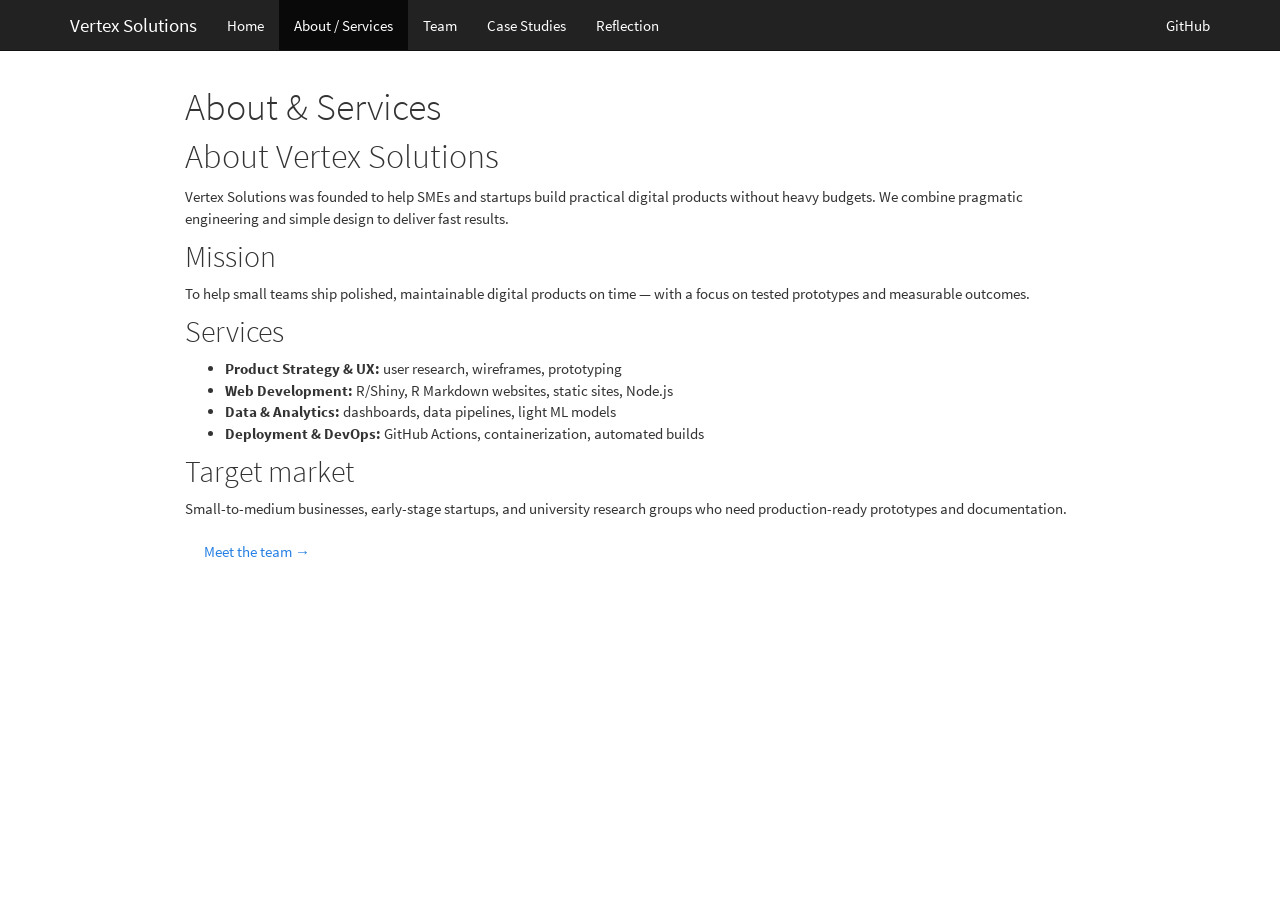
==== commit 9428597f: "Build: update docs (site render)" ====
--- a/docs/about.html
+++ b/docs/about.html
@@ -254,6 +254,9 @@
 <li>
   <a href="projects.html">Case Studies</a>
 </li>
+<li>
+  <a href="reflection.html">Reflection</a>
+</li>
       </ul>
       <ul class="nav navbar-nav navbar-right">
         <li>
